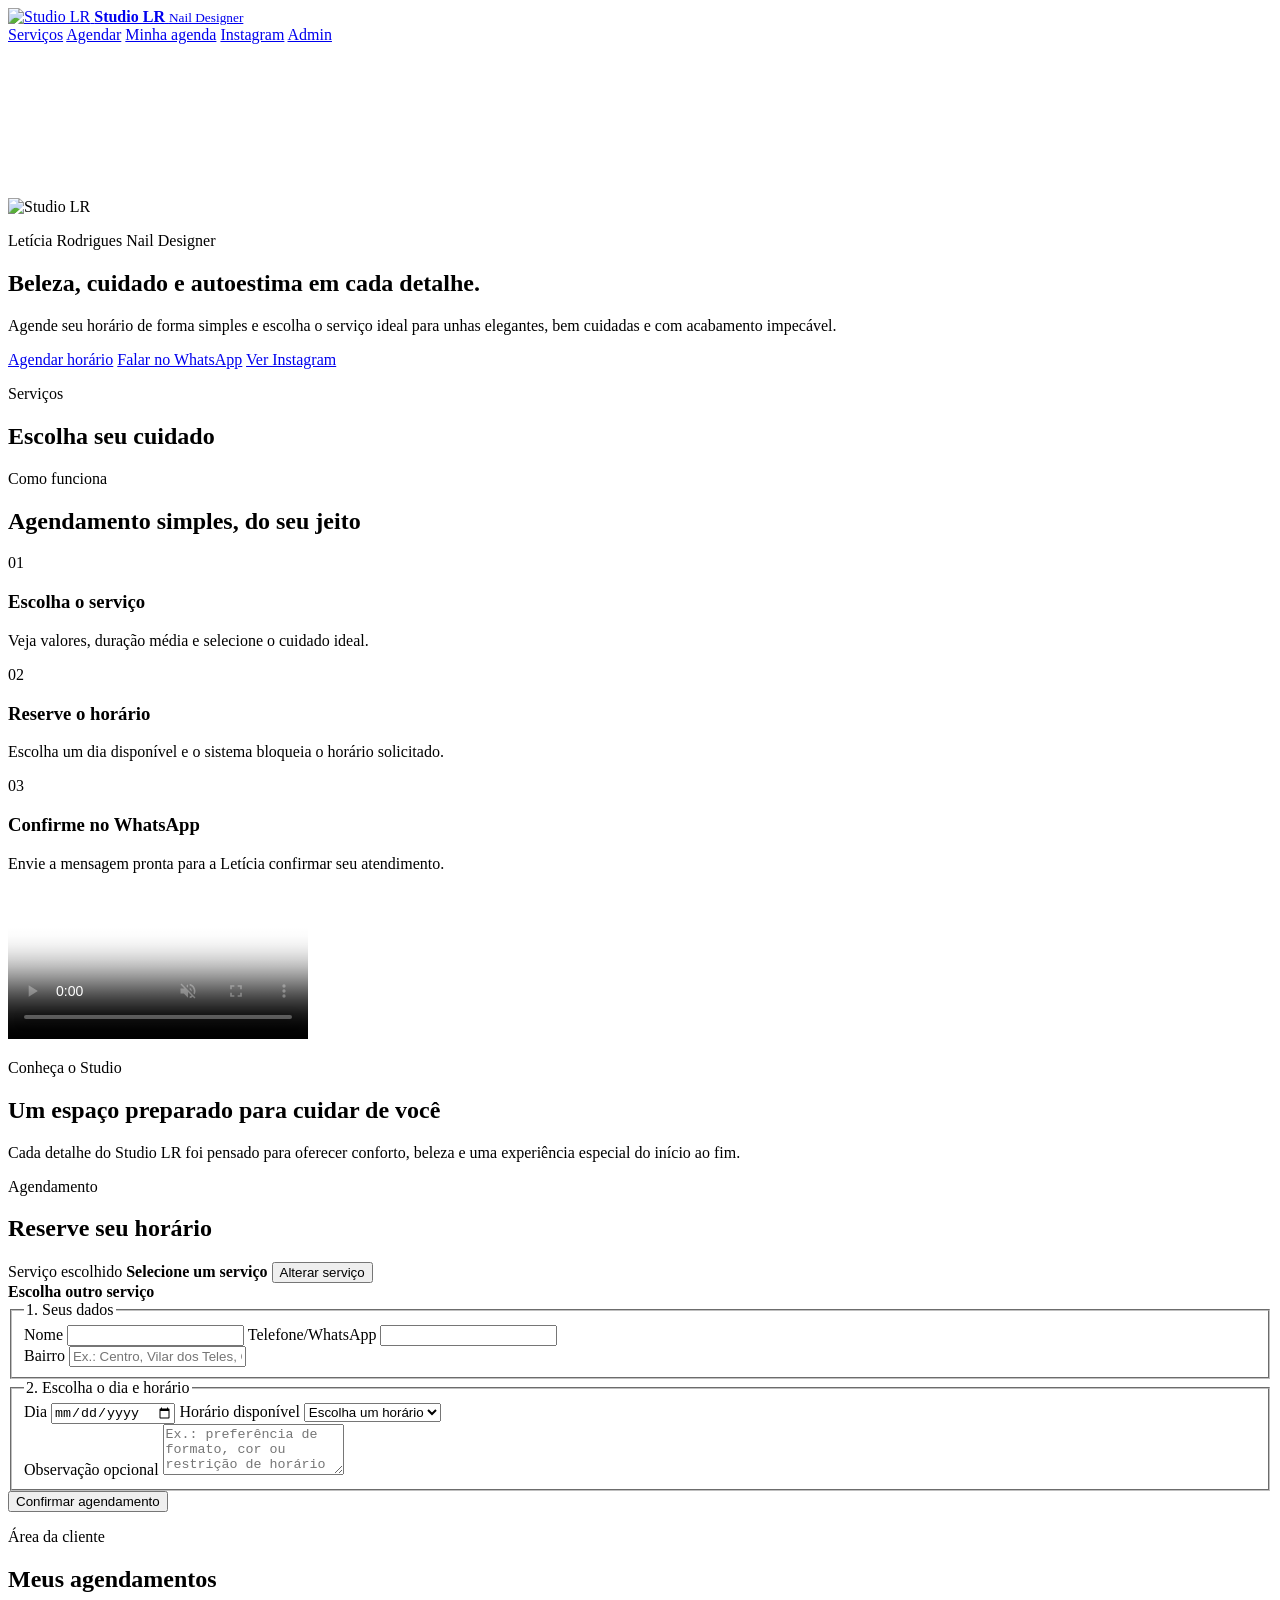
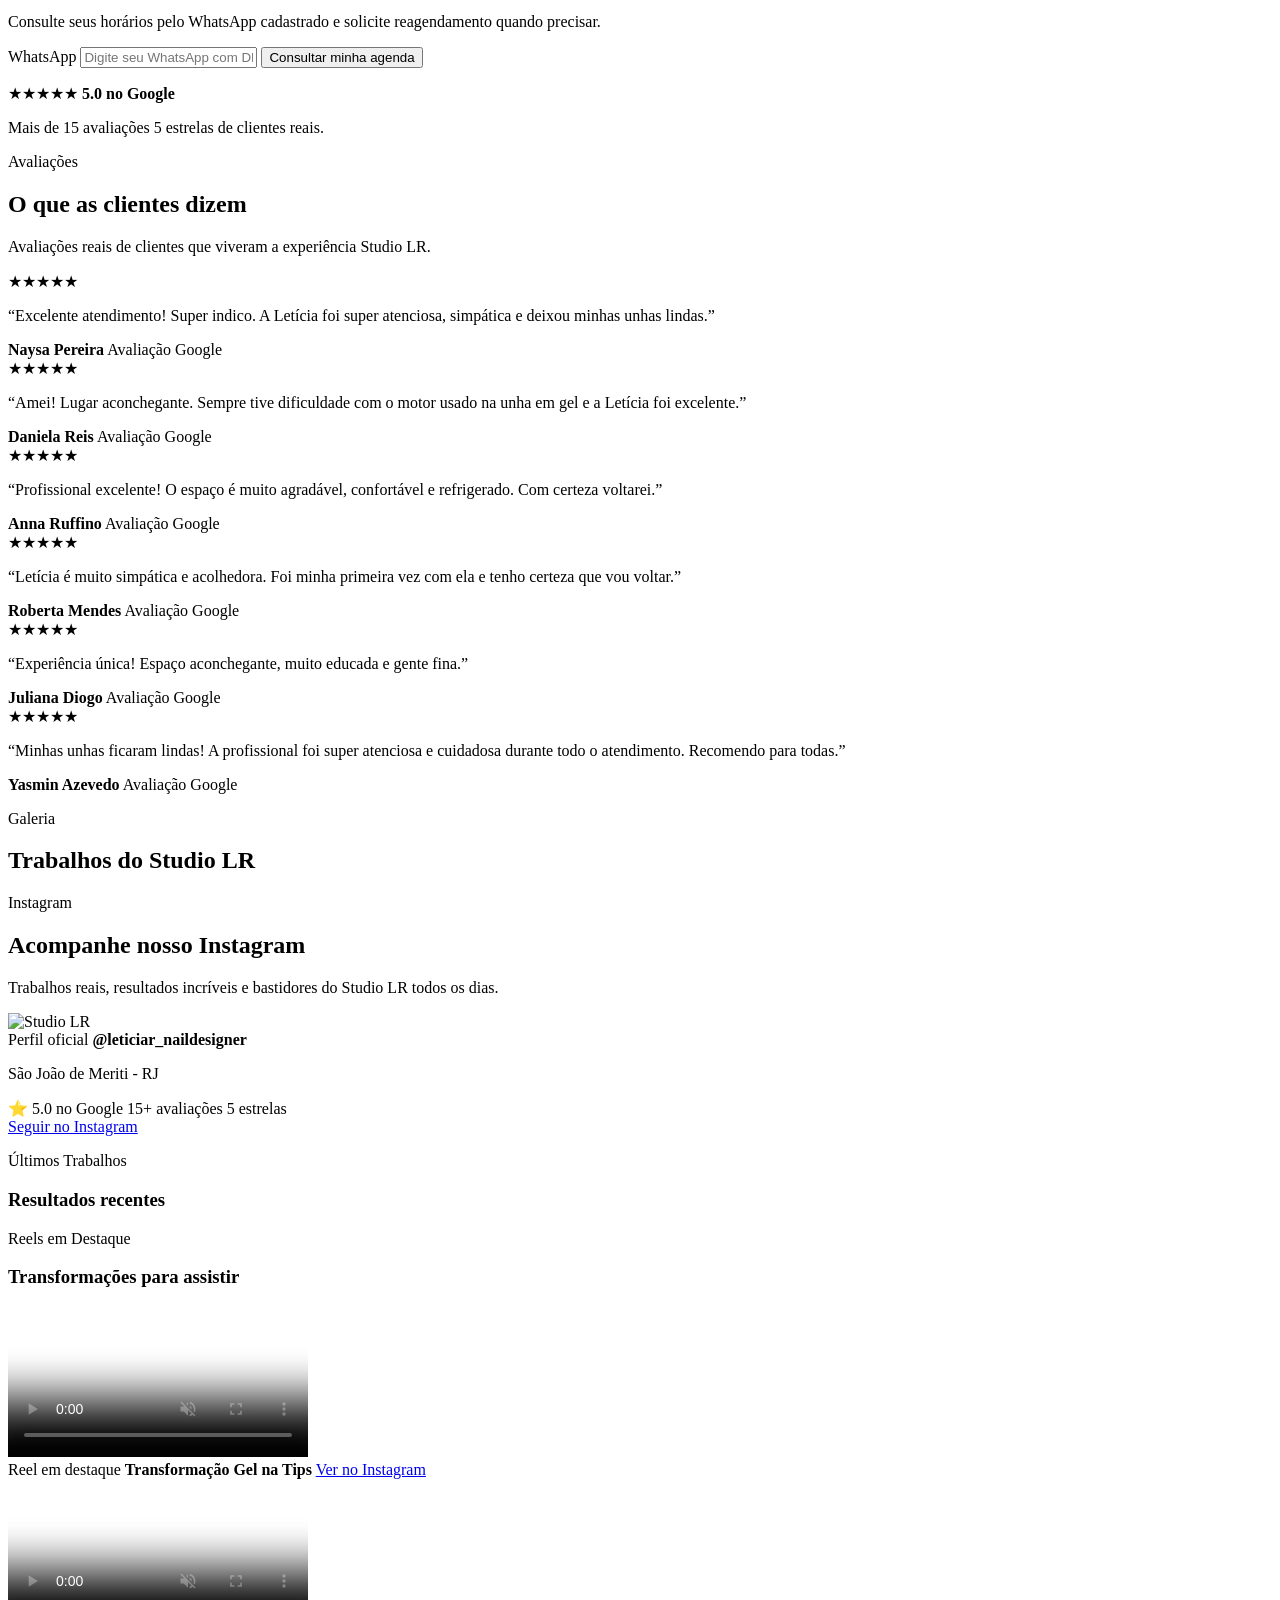
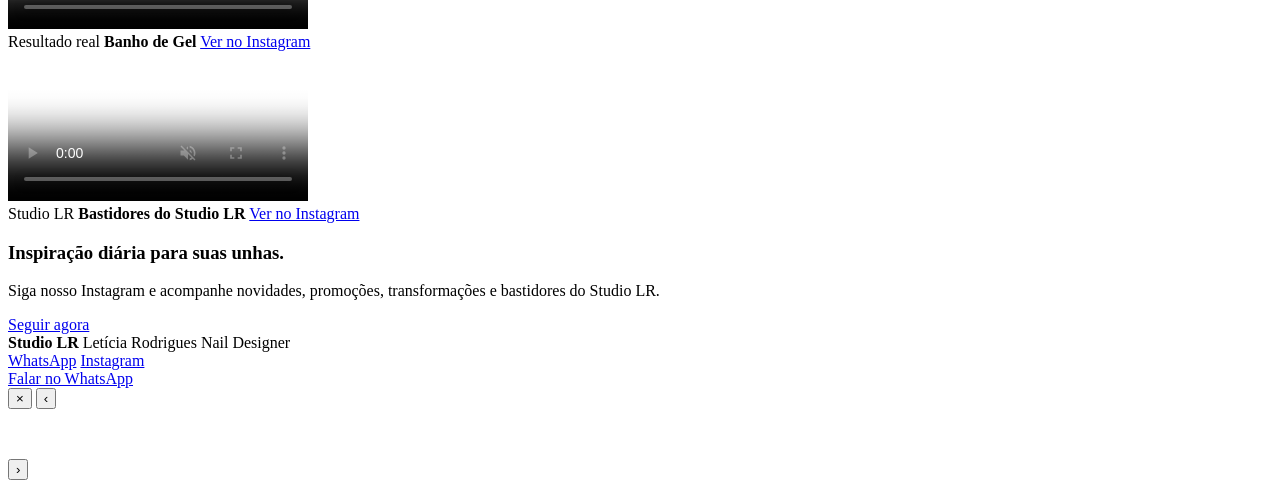
==== public/index.html @ 9d5ed529 "Simplifica fluxo público de agendamento" ====
<!doctype html>
<html lang="pt-BR">
  <head>
    <meta charset="utf-8">
    <meta name="viewport" content="width=device-width, initial-scale=1">
    <title>Letícia Rodrigues Nail Designer | Studio LR</title>
    <meta name="description" content="Agendamento online do Studio LR, com serviços de unhas em gel, manutenção, banho de gel e blindagem.">
    <link rel="icon" href="/assets/favicon.svg" type="image/svg+xml">
    <link rel="stylesheet" href="/styles.css">
  </head>
  <body>
    <header class="site-header">
      <a class="brand" href="#top" aria-label="Studio LR">
        <img class="brand-logo" src="/assets/optimized/logo/logo-oficial.png" alt="Studio LR" decoding="async" fetchpriority="high">
        <span>
          <strong>Studio LR</strong>
          <small>Nail Designer</small>
        </span>
      </a>
      <nav>
        <a href="#servicos">Serviços</a>
        <a href="#agendar">Agendar</a>
        <a href="#minha-agenda">Minha agenda</a>
        <a href="#instagram">Instagram</a>
        <a href="/admin">Admin</a>
      </nav>
    </header>

    <main id="top">
      <section class="hero">
        <video class="hero-video" autoplay muted loop playsinline preload="metadata" poster="/assets/optimized/servicos/gel-tips.jpg" aria-hidden="true">
          <source src="/assets/hero/hero-video.mp4" type="video/mp4">
        </video>
        <div class="hero-overlay" aria-hidden="true"></div>
        <div class="hero-copy">
          <div class="official-logo hero-logo" aria-label="Studio LR">
            <img src="/assets/optimized/logo/logo-oficial.png" alt="Studio LR" decoding="async" fetchpriority="high">
          </div>
          <p class="eyebrow">Letícia Rodrigues Nail Designer</p>
          <h1>Beleza, cuidado e autoestima em cada detalhe.</h1>
          <p class="hero-text">Agende seu horário de forma simples e escolha o serviço ideal para unhas elegantes, bem cuidadas e com acabamento impecável.</p>
          <div class="hero-actions">
            <a class="button primary" href="#agendar">Agendar horário</a>
            <a class="button secondary whatsapp-link" href="#" target="_blank" rel="noreferrer">Falar no WhatsApp</a>
            <a class="button secondary instagram-link" href="https://www.instagram.com/leticiar_naildesigner" target="_blank" rel="noreferrer">Ver Instagram</a>
          </div>
        </div>
      </section>

      <section id="servicos" class="section">
        <div class="section-heading">
          <p class="eyebrow">Serviços</p>
          <h2>Escolha seu cuidado</h2>
        </div>
        <div id="servicesGrid" class="services-grid" aria-live="polite"></div>
      </section>

      <section class="section how-section">
        <div class="section-heading centered">
          <p class="eyebrow">Como funciona</p>
          <h2>Agendamento simples, do seu jeito</h2>
        </div>
        <div class="steps-grid">
          <article class="step-card">
            <span class="line-icon">01</span>
            <h3>Escolha o serviço</h3>
            <p>Veja valores, duração média e selecione o cuidado ideal.</p>
          </article>
          <article class="step-card">
            <span class="line-icon">02</span>
            <h3>Reserve o horário</h3>
            <p>Escolha um dia disponível e o sistema bloqueia o horário solicitado.</p>
          </article>
          <article class="step-card">
            <span class="line-icon">03</span>
            <h3>Confirme no WhatsApp</h3>
            <p>Envie a mensagem pronta para a Letícia confirmar seu atendimento.</p>
          </article>
        </div>
      </section>

      <section class="section studio-section">
        <div class="studio-content">
          <div class="studio-video-frame">
            <video class="studio-video" muted loop playsinline preload="metadata" controls poster="/assets/optimized/servicos/gel-tips.jpg" aria-label="Vídeo do Studio LR" data-lazy-video>
              <source data-src="/assets/videos/video-studio-muted.mp4" type="video/mp4">
            </video>
          </div>
          <div class="studio-copy">
            <p class="eyebrow">Conheça o Studio</p>
            <h2>Um espaço preparado para cuidar de você</h2>
            <p>Cada detalhe do Studio LR foi pensado para oferecer conforto, beleza e uma experiência especial do início ao fim.</p>
          </div>
        </div>
      </section>

      <section id="agendar" class="section scheduler-section">
        <div class="section-heading">
          <p class="eyebrow">Agendamento</p>
          <h2>Reserve seu horário</h2>
        </div>

        <form id="bookingForm" class="scheduler">
          <input id="bookingServiceId" name="service_id" type="hidden" required>
          <div id="selectedServiceSummary" class="selected-service-summary" aria-live="polite">
            <span>Serviço escolhido</span>
            <strong id="selectedServiceName">Selecione um serviço</strong>
            <small id="selectedServiceMeta"></small>
            <button id="changeServiceButton" type="button" aria-expanded="false" aria-controls="serviceQuickPicker">Alterar serviço</button>
          </div>
          <div id="serviceQuickPicker" class="service-quick-picker hidden">
            <strong>Escolha outro serviço</strong>
            <div id="serviceQuickPickerList" class="service-quick-picker-list"></div>
          </div>

          <fieldset id="bookingClientDetails">
            <legend>1. Seus dados</legend>
            <div class="form-row two">
              <label>
                Nome
                <input name="name" autocomplete="name" required>
              </label>
              <label>
                Telefone/WhatsApp
                <input name="phone" inputmode="tel" autocomplete="tel" required>
              </label>
            </div>
            <label>
              Bairro
              <input name="neighborhood" autocomplete="address-level3" placeholder="Ex.: Centro, Vilar dos Teles, Coelho da Rocha" required>
            </label>
          </fieldset>

          <fieldset>
            <legend>2. Escolha o dia e horário</legend>
            <div class="form-row two">
              <label>
                Dia
                <input id="bookingDate" name="date" type="date" required>
              </label>
              <label>
                Horário disponível
                <select id="bookingTime" name="time" required>
                  <option value="">Escolha um horário</option>
                </select>
              </label>
            </div>
            <label>
              Observação opcional
              <textarea name="notes" rows="3" placeholder="Ex.: preferência de formato, cor ou restrição de horário"></textarea>
            </label>
          </fieldset>

          <button class="button primary full" type="submit">Confirmar agendamento</button>
          <p id="bookingMessage" class="form-message" role="status"></p>
        </form>
      </section>

      <section id="minha-agenda" class="section client-section">
        <div class="section-heading">
          <p class="eyebrow">Área da cliente</p>
          <h2>Meus agendamentos</h2>
          <p class="section-subtitle">Consulte seus horários pelo WhatsApp cadastrado e solicite reagendamento quando precisar.</p>
        </div>

        <form id="clientLookupForm" class="scheduler compact">
          <label>
            WhatsApp
            <input name="phone" inputmode="tel" autocomplete="tel" placeholder="Digite seu WhatsApp com DDD" required>
          </label>
          <button class="button secondary full" type="submit">Consultar minha agenda</button>
          <p id="clientLookupMessage" class="form-message" role="status"></p>
        </form>

        <div id="clientAppointments" class="client-appointments" aria-live="polite"></div>
      </section>

      <section class="section reviews-section">
        <div class="section-heading centered">
          <div class="google-rating">
            <span class="stars">★★★★★</span>
            <strong>5.0 no Google</strong>
          </div>
          <p class="rating-note">Mais de 15 avaliações 5 estrelas de clientes reais.</p>
          <p class="eyebrow">Avaliações</p>
          <h2>O que as clientes dizem</h2>
          <p class="section-subtitle">Avaliações reais de clientes que viveram a experiência Studio LR.</p>
        </div>
        <div class="reviews-grid">
          <article class="review-card">
            <div class="stars">★★★★★</div>
            <p>“Excelente atendimento! Super indico. A Letícia foi super atenciosa, simpática e deixou minhas unhas lindas.”</p>
            <div class="review-footer">
              <strong>Naysa Pereira</strong>
              <span>Avaliação Google</span>
            </div>
          </article>
          <article class="review-card">
            <div class="stars">★★★★★</div>
            <p>“Amei! Lugar aconchegante. Sempre tive dificuldade com o motor usado na unha em gel e a Letícia foi excelente.”</p>
            <div class="review-footer">
              <strong>Daniela Reis</strong>
              <span>Avaliação Google</span>
            </div>
          </article>
          <article class="review-card">
            <div class="stars">★★★★★</div>
            <p>“Profissional excelente! O espaço é muito agradável, confortável e refrigerado. Com certeza voltarei.”</p>
            <div class="review-footer">
              <strong>Anna Ruffino</strong>
              <span>Avaliação Google</span>
            </div>
          </article>
          <article class="review-card">
            <div class="stars">★★★★★</div>
            <p>“Letícia é muito simpática e acolhedora. Foi minha primeira vez com ela e tenho certeza que vou voltar.”</p>
            <div class="review-footer">
              <strong>Roberta Mendes</strong>
              <span>Avaliação Google</span>
            </div>
          </article>
          <article class="review-card">
            <div class="stars">★★★★★</div>
            <p>“Experiência única! Espaço aconchegante, muito educada e gente fina.”</p>
            <div class="review-footer">
              <strong>Juliana Diogo</strong>
              <span>Avaliação Google</span>
            </div>
          </article>
          <article class="review-card">
            <div class="stars">★★★★★</div>
            <p>“Minhas unhas ficaram lindas! A profissional foi super atenciosa e cuidadosa durante todo o atendimento. Recomendo para todas.”</p>
            <div class="review-footer">
              <strong>Yasmin Azevedo</strong>
              <span>Avaliação Google</span>
            </div>
          </article>
        </div>
      </section>

      <section class="section works-section">
        <div class="section-heading centered">
          <p class="eyebrow">Galeria</p>
          <h2>Trabalhos do Studio LR</h2>
        </div>
        <div id="workGallery" class="work-gallery" aria-label="Galeria de trabalhos do Studio LR"></div>
      </section>

      <section id="instagram" class="section instagram-section">
        <div class="instagram-heading">
          <p class="eyebrow">Instagram</p>
          <h2>Acompanhe nosso Instagram</h2>
          <p>Trabalhos reais, resultados incríveis e bastidores do Studio LR todos os dias.</p>
        </div>

        <div class="instagram-profile-card">
          <div class="instagram-profile-main">
            <img src="/assets/optimized/logo/logo-oficial.png" alt="Studio LR" loading="lazy" decoding="async">
            <div>
              <span>Perfil oficial</span>
              <strong>@leticiar_naildesigner</strong>
              <p>São João de Meriti - RJ</p>
            </div>
          </div>
          <div class="instagram-profile-stats" aria-label="Resumo do perfil">
            <span>⭐ 5.0 no Google</span>
            <span>15+ avaliações 5 estrelas</span>
          </div>
          <a class="button primary instagram-link" href="https://www.instagram.com/leticiar_naildesigner" target="_blank" rel="noreferrer">Seguir no Instagram</a>
        </div>

        <div class="instagram-block">
          <div class="mini-heading">
            <p class="eyebrow">Últimos Trabalhos</p>
            <h3>Resultados recentes</h3>
          </div>
          <div id="instagramGallery" class="instagram-work-grid" aria-label="Últimos trabalhos do Studio LR"></div>
        </div>

        <div class="instagram-block">
          <div class="mini-heading">
            <p class="eyebrow">Reels em Destaque</p>
            <h3>Transformações para assistir</h3>
          </div>
          <div class="reels-grid">
            <article class="reel-card video-reel-card">
              <video muted loop playsinline preload="none" controls poster="/assets/optimized/galeria/thumbs/galeria-01.jpg" data-lazy-video aria-label="Transformação Gel na Tips">
                <source data-src="/assets/final1.mp4" type="video/mp4">
              </video>
              <div class="reel-card-caption">
                <span>Reel em destaque</span>
                <strong>Transformação Gel na Tips</strong>
                <a class="instagram-link" href="https://www.instagram.com/leticiar_naildesigner" target="_blank" rel="noreferrer">Ver no Instagram</a>
              </div>
            </article>
            <article class="reel-card video-reel-card">
              <video muted loop playsinline preload="none" controls poster="/assets/optimized/galeria/thumbs/galeria-05.jpg" data-lazy-video aria-label="Banho de Gel">
                <source data-src="/assets/final2.mp4" type="video/mp4">
              </video>
              <div class="reel-card-caption">
                <span>Resultado real</span>
                <strong>Banho de Gel</strong>
                <a class="instagram-link" href="https://www.instagram.com/leticiar_naildesigner" target="_blank" rel="noreferrer">Ver no Instagram</a>
              </div>
            </article>
            <article class="reel-card video-reel-card">
              <video muted loop playsinline preload="none" controls poster="/assets/optimized/galeria/thumbs/galeria-10.jpg" data-lazy-video aria-label="Bastidores do Studio LR">
                <source data-src="/assets/final3.mp4" type="video/mp4">
              </video>
              <div class="reel-card-caption">
                <span>Studio LR</span>
                <strong>Bastidores do Studio LR</strong>
                <a class="instagram-link" href="https://www.instagram.com/leticiar_naildesigner" target="_blank" rel="noreferrer">Ver no Instagram</a>
              </div>
            </article>
          </div>
        </div>

        <div class="instagram-cta">
          <h3>Inspiração diária para suas unhas.</h3>
          <p>Siga nosso Instagram e acompanhe novidades, promoções, transformações e bastidores do Studio LR.</p>
          <a class="button primary instagram-link" href="https://www.instagram.com/leticiar_naildesigner" target="_blank" rel="noreferrer">Seguir agora</a>
        </div>
      </section>
    </main>

    <footer class="site-footer">
      <div>
        <strong>Studio LR</strong>
        <span>Letícia Rodrigues Nail Designer</span>
      </div>
      <nav aria-label="Canais oficiais">
        <a class="whatsapp-link" href="#" target="_blank" rel="noreferrer">WhatsApp</a>
        <a class="instagram-link" href="https://www.instagram.com/leticiar_naildesigner" target="_blank" rel="noreferrer">Instagram</a>
      </nav>
    </footer>

    <a id="floatingWhatsapp" class="floating-whatsapp" href="#" target="_blank" rel="noreferrer">Falar no WhatsApp</a>

    <div id="lightbox" class="lightbox hidden" aria-hidden="true" role="dialog" aria-label="Foto ampliada da galeria">
      <button class="lightbox-button close" type="button" data-lightbox-close aria-label="Fechar">×</button>
      <button class="lightbox-button previous" type="button" data-lightbox-prev aria-label="Foto anterior">‹</button>
      <figure class="lightbox-figure">
        <img id="lightboxImage" alt="">
        <figcaption id="lightboxCaption"></figcaption>
      </figure>
      <button class="lightbox-button next" type="button" data-lightbox-next aria-label="Próxima foto">›</button>
    </div>

    <script src="/app.js?v=perf-1"></script>
  </body>
</html>
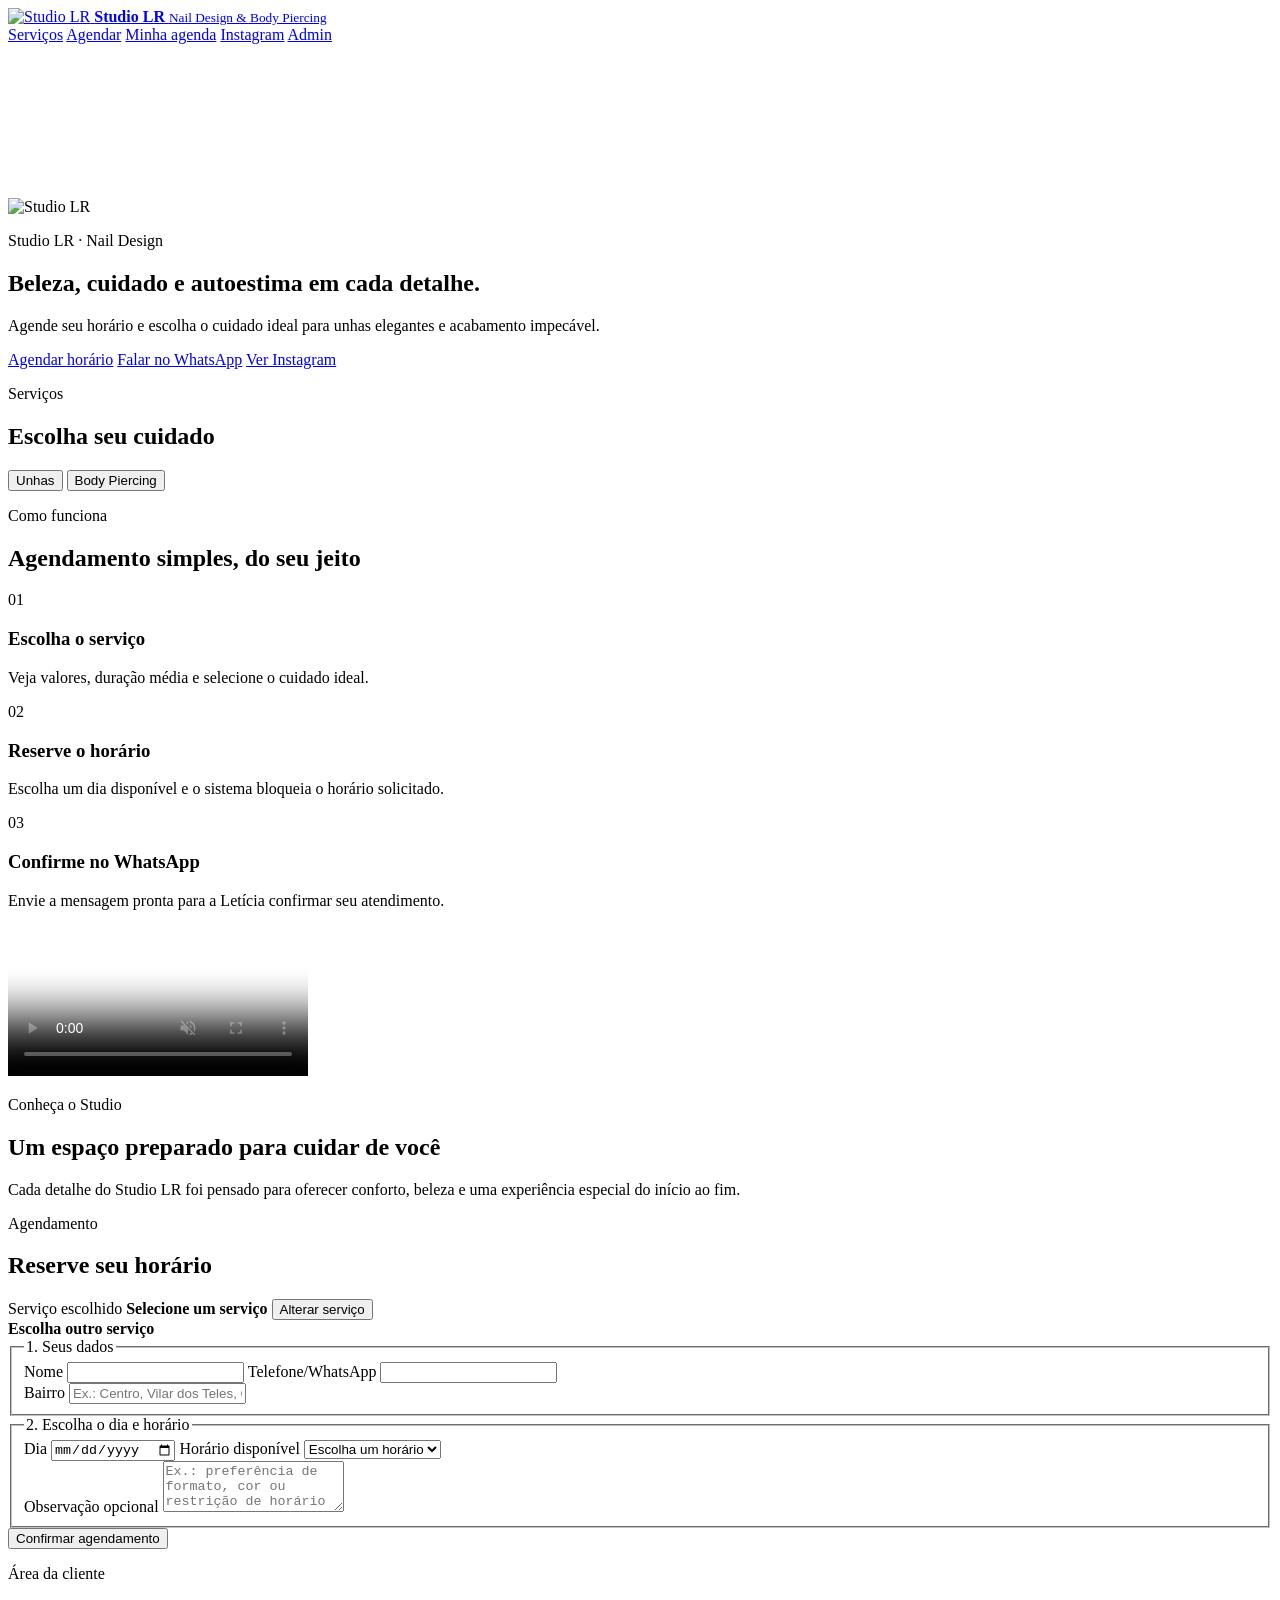
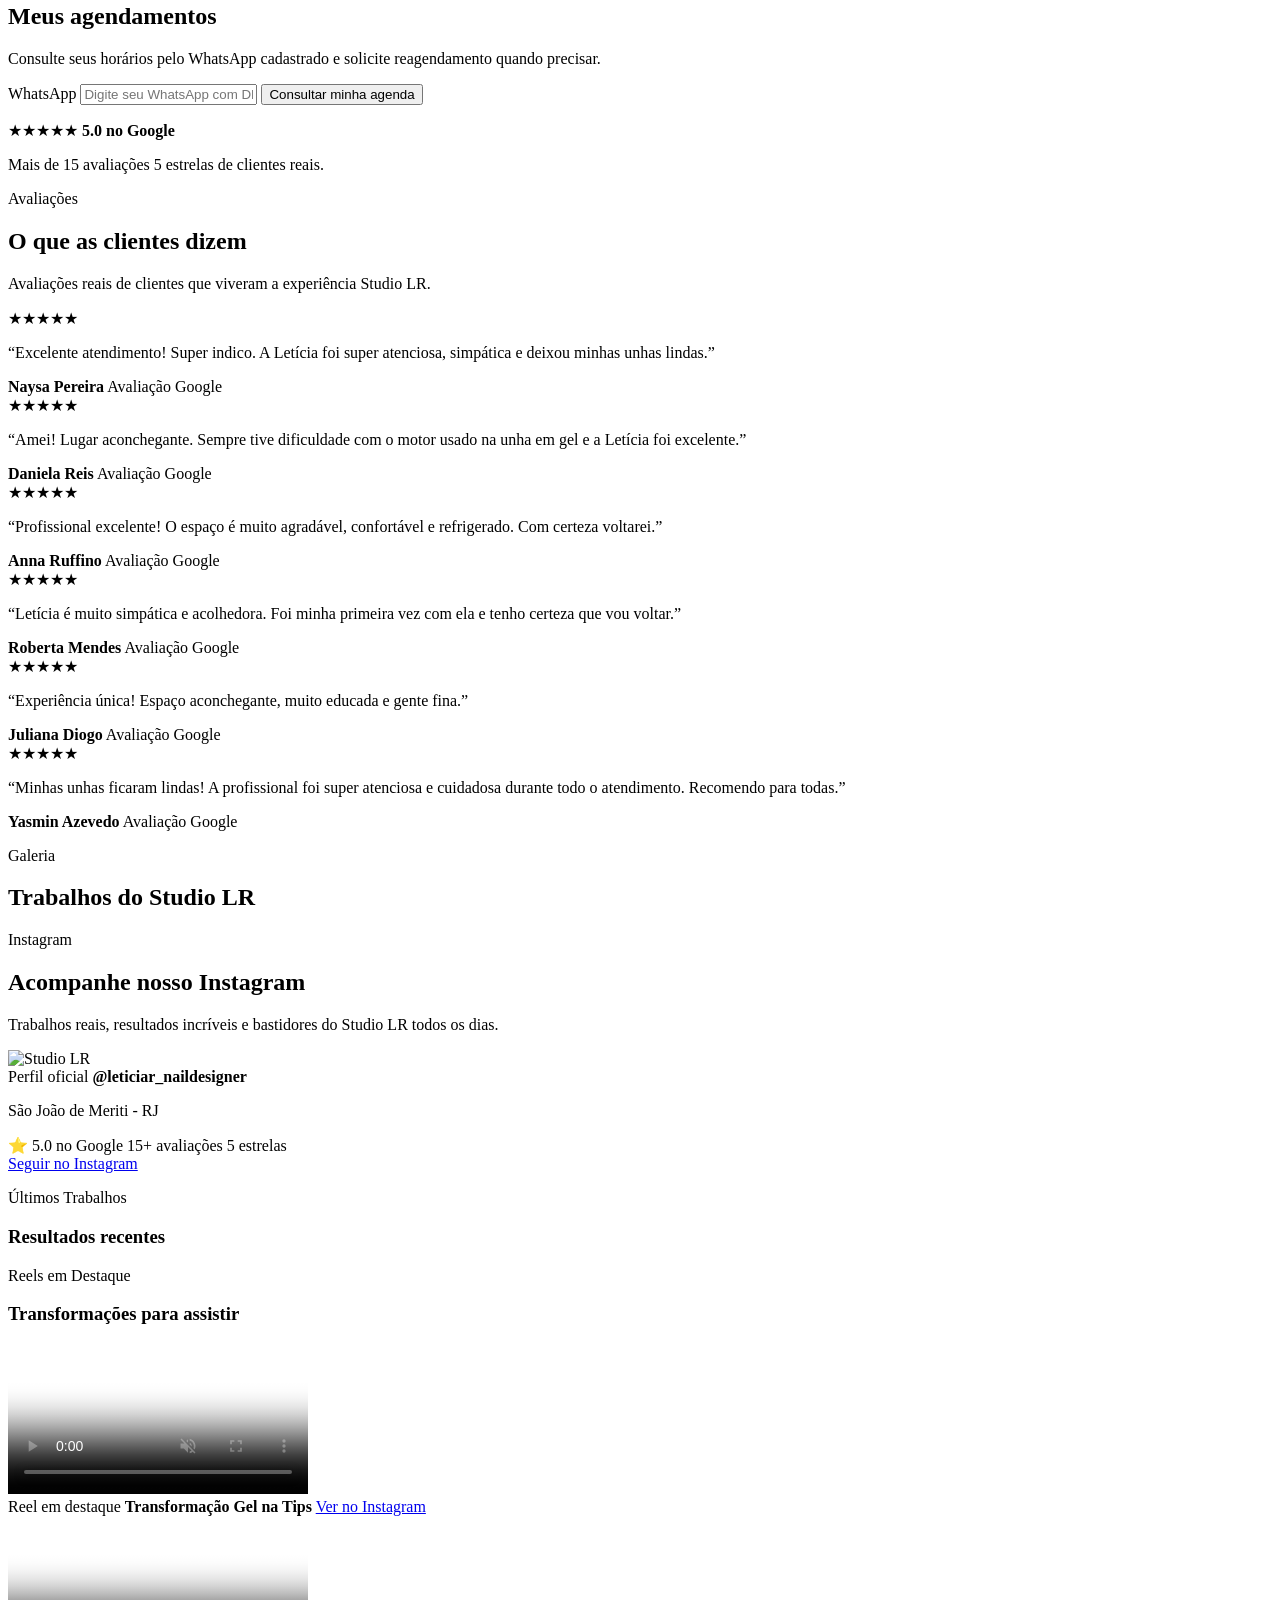
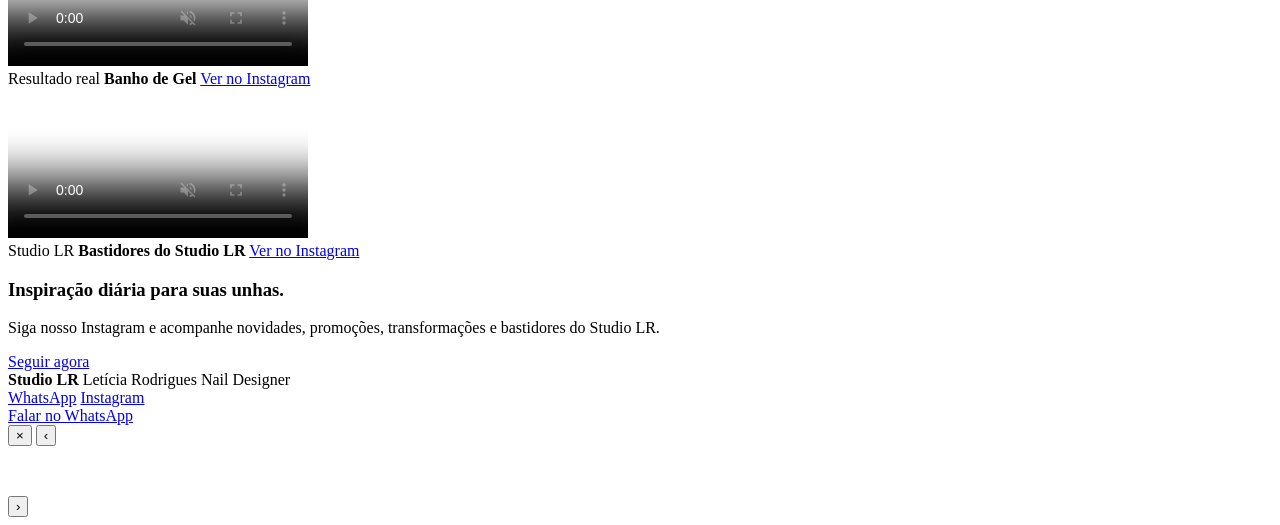
==== commit 66beca46: "Apresenta Nail Design e Body Piercing" ====
--- a/public/index.html
+++ b/public/index.html
@@ -3,8 +3,8 @@
   <head>
     <meta charset="utf-8">
     <meta name="viewport" content="width=device-width, initial-scale=1">
-    <title>Letícia Rodrigues Nail Designer | Studio LR</title>
-    <meta name="description" content="Agendamento online do Studio LR, com serviços de unhas em gel, manutenção, banho de gel e blindagem.">
+    <title>Studio LR | Nail Design & Body Piercing</title>
+    <meta name="description" content="Agendamento online do Studio LR para Nail Design e Body Piercing, com atendimento personalizado e avaliação de anatomia.">
     <link rel="icon" href="/assets/favicon.svg" type="image/svg+xml">
     <link rel="stylesheet" href="/styles.css">
   </head>
@@ -14,7 +14,7 @@
         <img class="brand-logo" src="/assets/optimized/logo/logo-oficial.png" alt="Studio LR" decoding="async" fetchpriority="high">
         <span>
           <strong>Studio LR</strong>
-          <small>Nail Designer</small>
+          <small>Nail Design & Body Piercing</small>
         </span>
       </a>
       <nav>
@@ -36,9 +36,9 @@
           <div class="official-logo hero-logo" aria-label="Studio LR">
             <img src="/assets/optimized/logo/logo-oficial.png" alt="Studio LR" decoding="async" fetchpriority="high">
           </div>
-          <p class="eyebrow">Letícia Rodrigues Nail Designer</p>
-          <h1>Beleza, cuidado e autoestima em cada detalhe.</h1>
-          <p class="hero-text">Agende seu horário de forma simples e escolha o serviço ideal para unhas elegantes, bem cuidadas e com acabamento impecável.</p>
+          <p id="heroEyebrow" class="eyebrow">Studio LR · Nail Design</p>
+          <h1 id="heroTitle">Beleza, cuidado e autoestima em cada detalhe.</h1>
+          <p id="heroText" class="hero-text">Agende seu horário e escolha o cuidado ideal para unhas elegantes e acabamento impecável.</p>
           <div class="hero-actions">
             <a class="button primary" href="#agendar">Agendar horário</a>
             <a class="button secondary whatsapp-link" href="#" target="_blank" rel="noreferrer">Falar no WhatsApp</a>
@@ -49,10 +49,29 @@
 
       <section id="servicos" class="section">
         <div class="section-heading">
-          <p class="eyebrow">Serviços</p>
-          <h2>Escolha seu cuidado</h2>
+          <div>
+            <p class="eyebrow">Serviços</p>
+            <h2 id="servicesTitle">Escolha seu cuidado</h2>
+          </div>
+          <div class="service-segment-switch" aria-label="Escolha a área de atendimento">
+            <button class="active" type="button" data-service-segment="nails">Unhas</button>
+            <button type="button" data-service-segment="piercing">Body Piercing</button>
+          </div>
         </div>
         <div id="servicesGrid" class="services-grid" aria-live="polite"></div>
+      </section>
+
+      <section class="section piercing-guidance" data-segment-section="piercing" hidden>
+        <div class="section-heading centered">
+          <p class="eyebrow">Perfuração responsável</p>
+          <h2>A anatomia vem antes da escolha</h2>
+          <p class="section-subtitle">Algumas perfurações não são indicadas para todas as pessoas. A posição, a joia inicial e a disponibilidade do procedimento são confirmadas em avaliação.</p>
+        </div>
+        <div class="steps-grid">
+          <article class="step-card"><span class="line-icon">01</span><h3>Avaliação</h3><p>Análise da anatomia, do posicionamento e da joia adequada antes do procedimento.</p></article>
+          <article class="step-card"><span class="line-icon">02</span><h3>Procedimento</h3><p>Atendimento individual com materiais apropriados e orientação clara.</p></article>
+          <article class="step-card"><span class="line-icon">03</span><h3>Pós-atendimento</h3><p>Cuidados explicados de forma simples e acompanhamento em caso de dúvidas.</p></article>
+        </div>
       </section>
 
       <section class="section how-section">
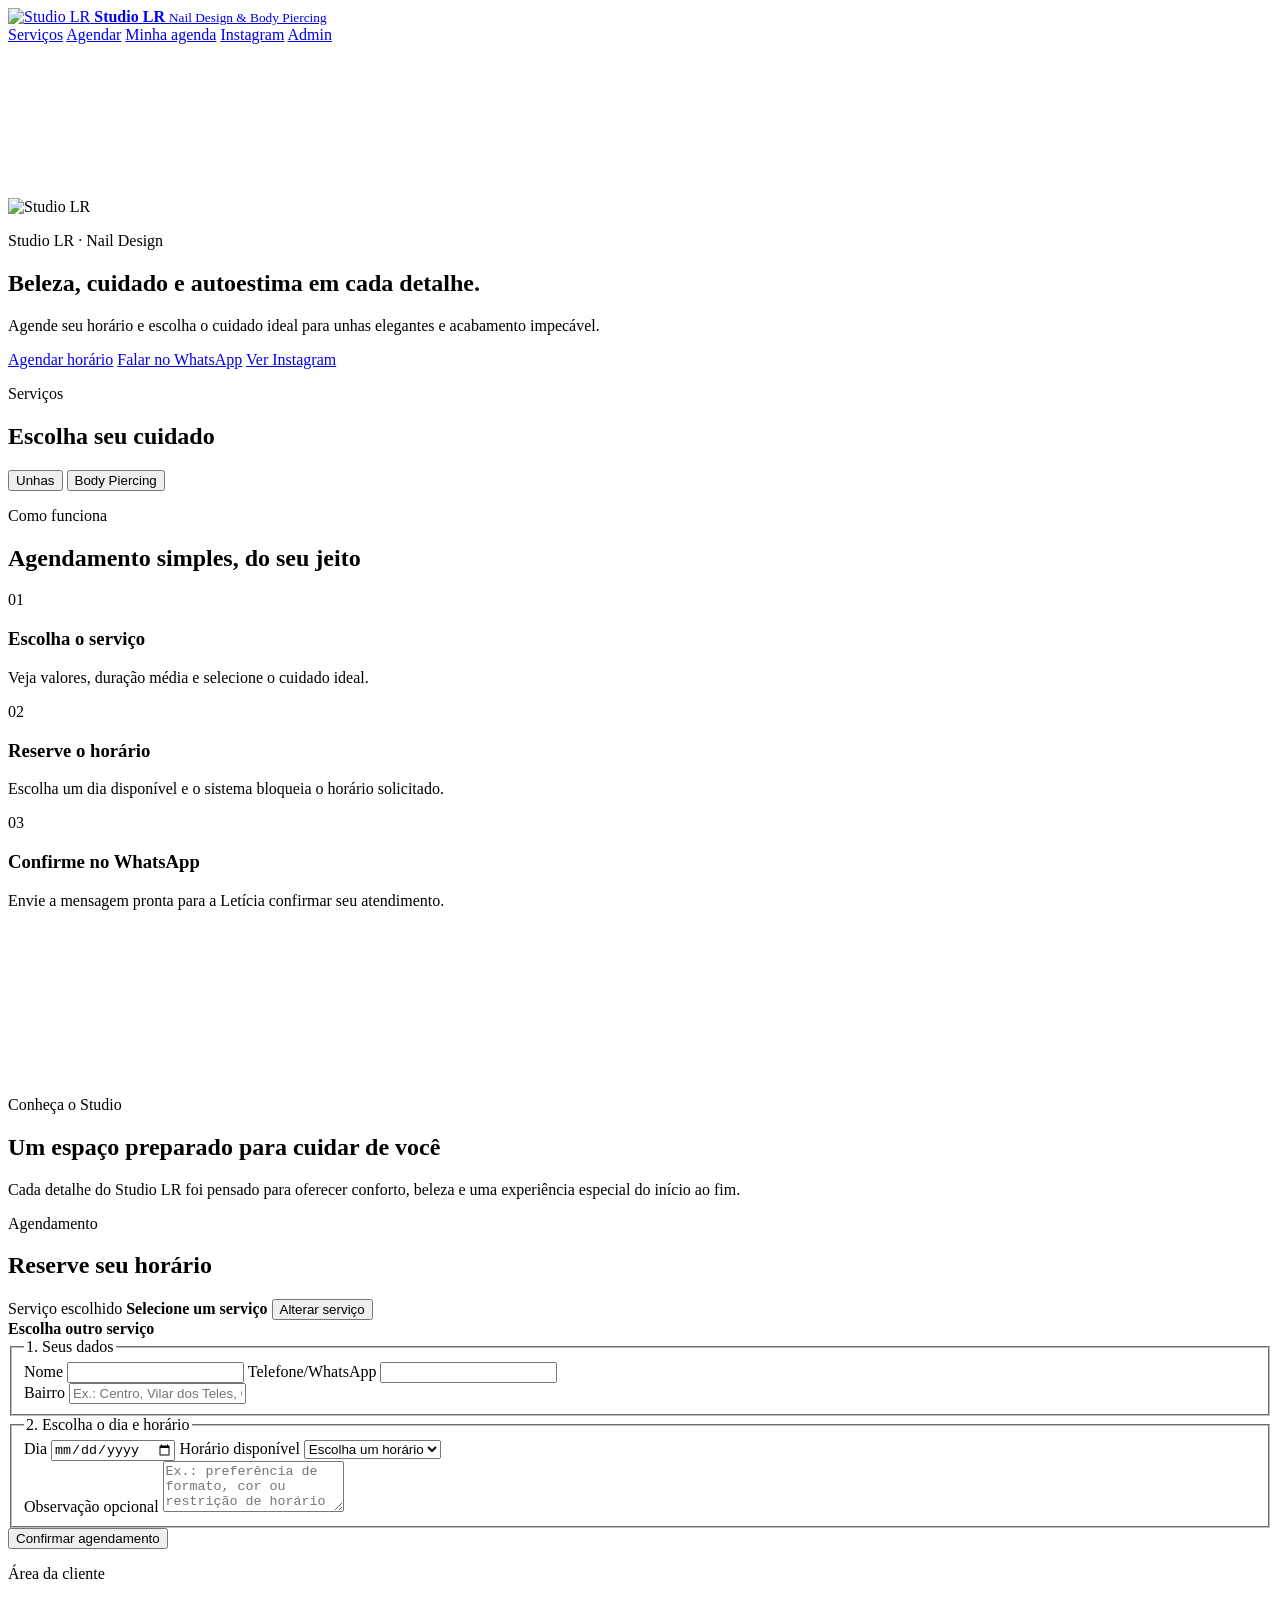
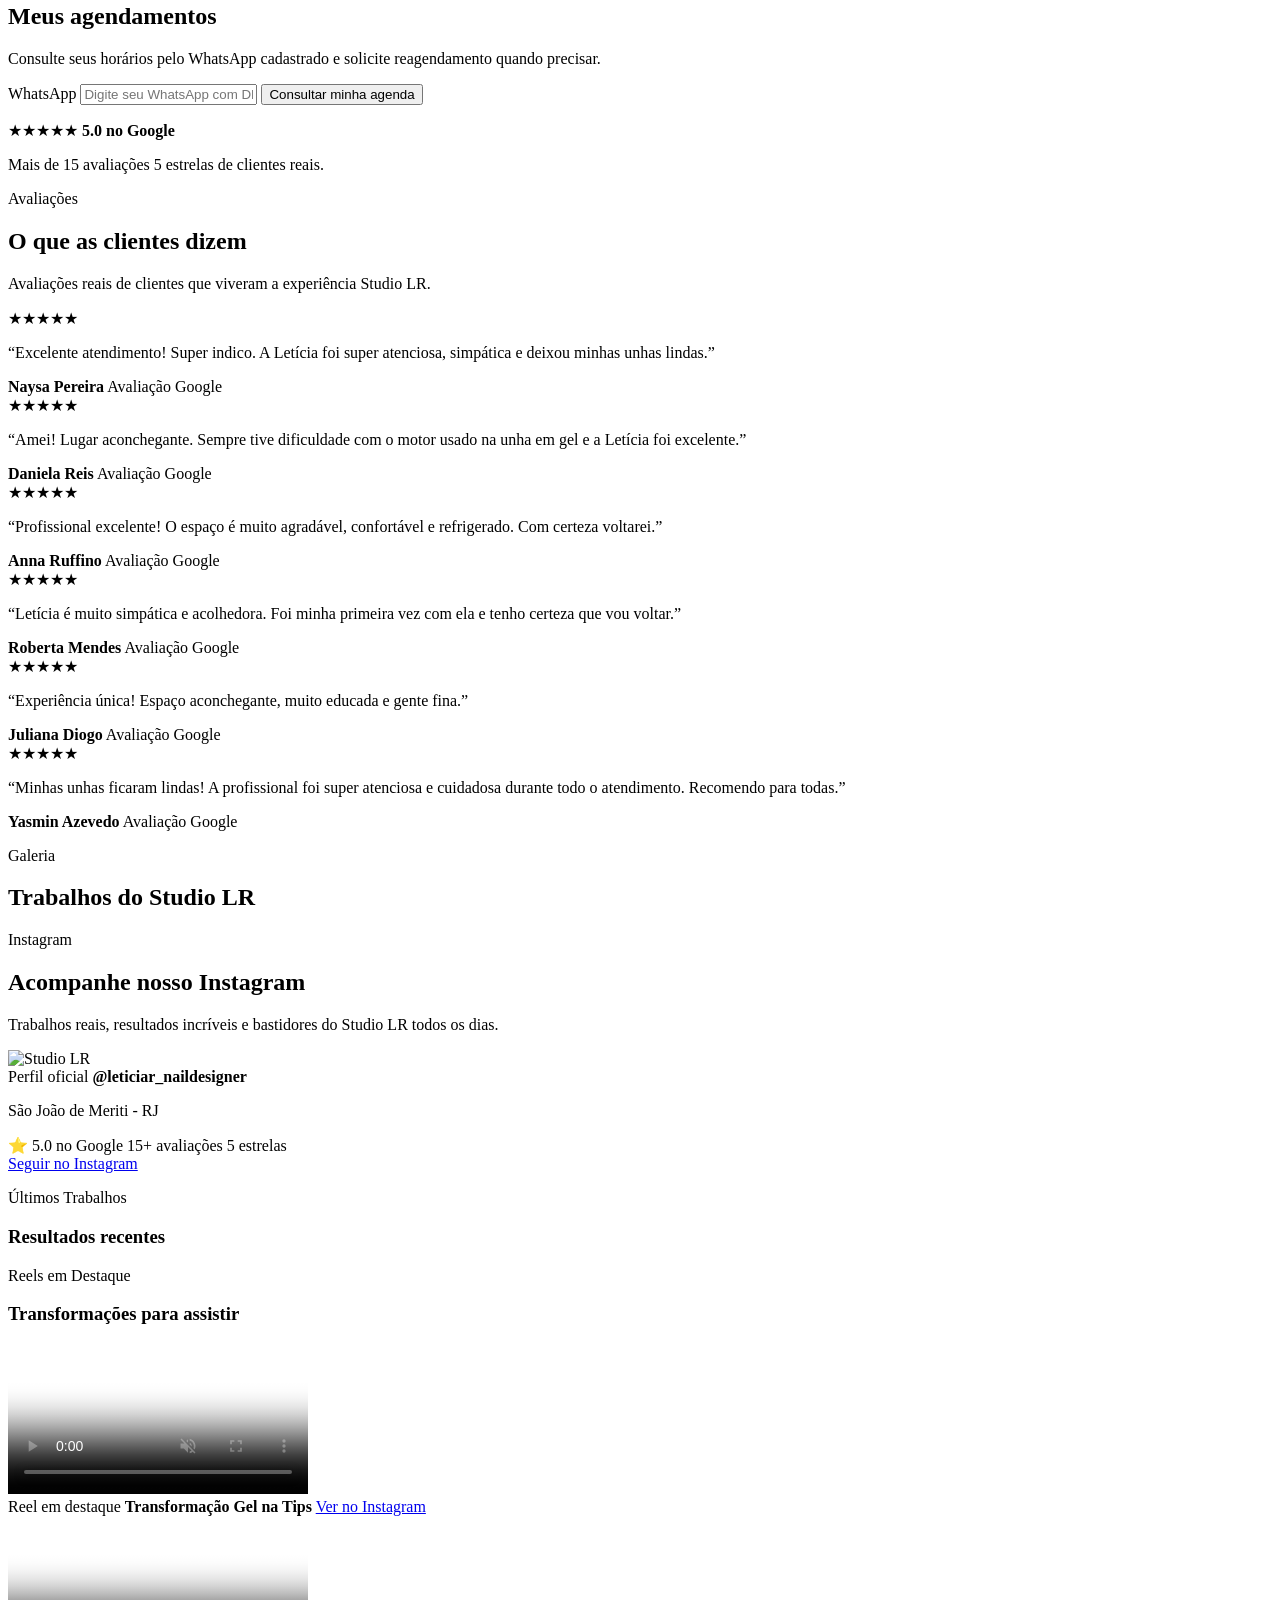
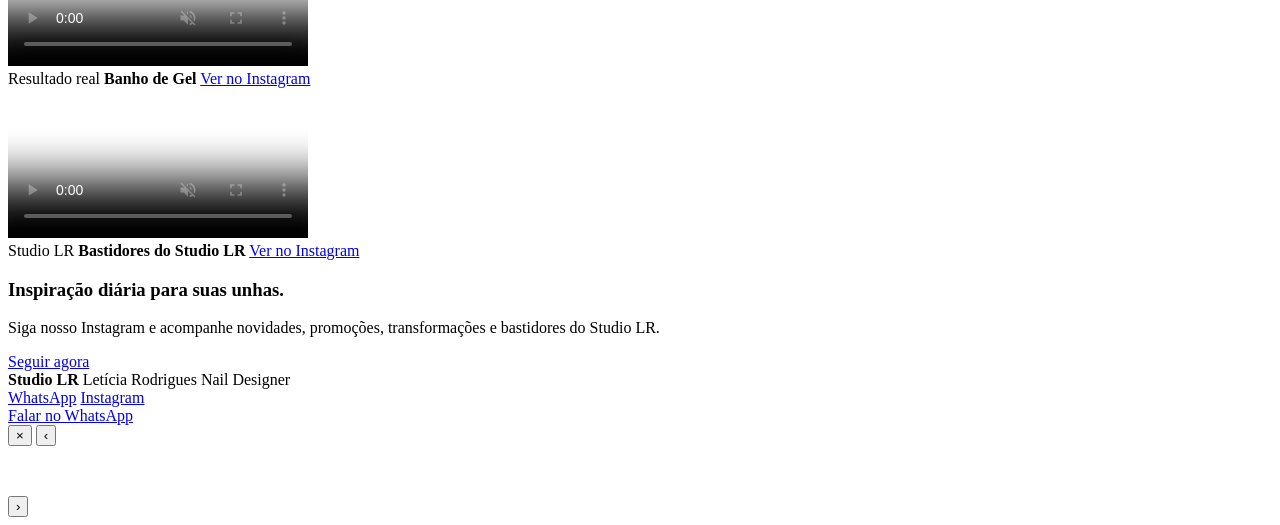
==== commit d16d8d7f: "Transforma vídeo do Studio em loop automático" ====
--- a/public/index.html
+++ b/public/index.html
@@ -101,7 +101,7 @@
       <section class="section studio-section">
         <div class="studio-content">
           <div class="studio-video-frame">
-            <video class="studio-video" muted loop playsinline preload="metadata" controls poster="/assets/optimized/servicos/gel-tips.jpg" aria-label="Vídeo do Studio LR" data-lazy-video>
+            <video class="studio-video" autoplay muted loop playsinline preload="none" poster="/assets/optimized/servicos/gel-tips.jpg" aria-label="Vídeo ambiente do Studio LR" data-lazy-video data-autoplay-video>
               <source data-src="/assets/videos/video-studio-muted.mp4" type="video/mp4">
             </video>
           </div>
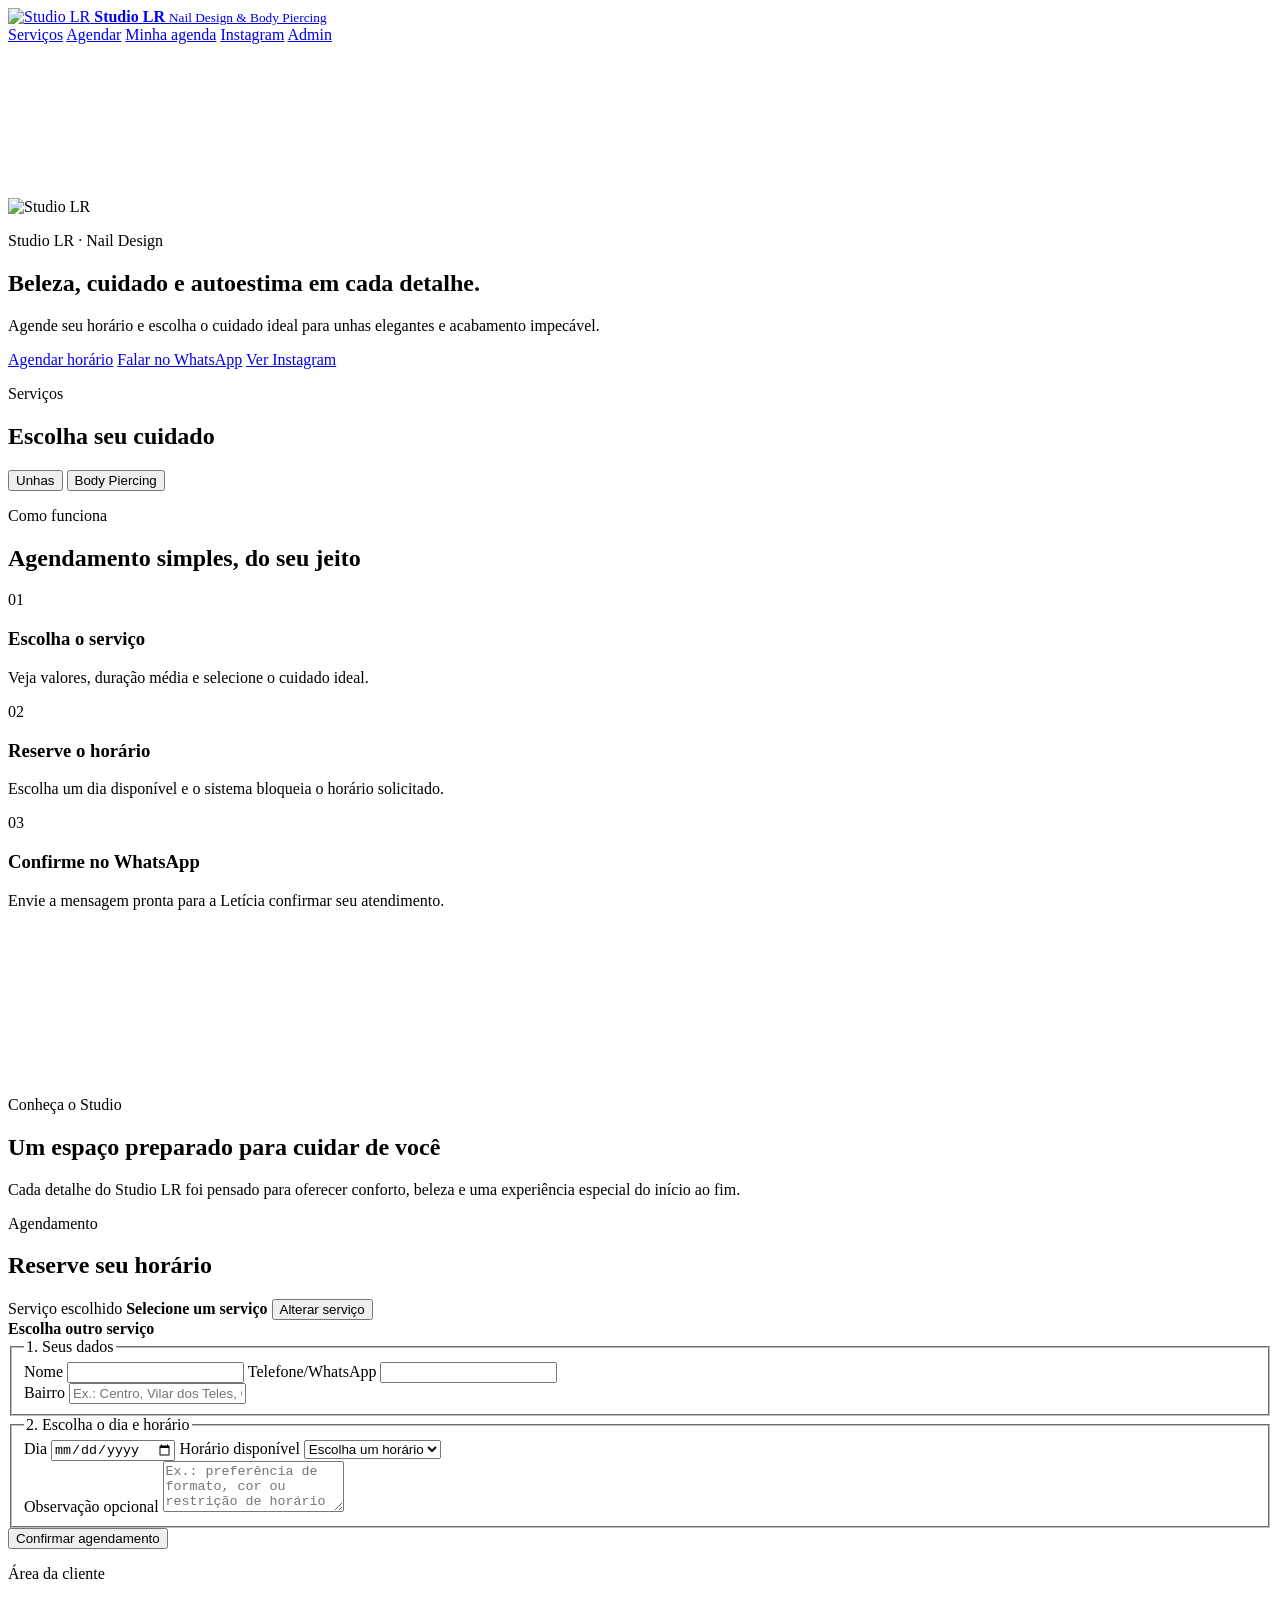
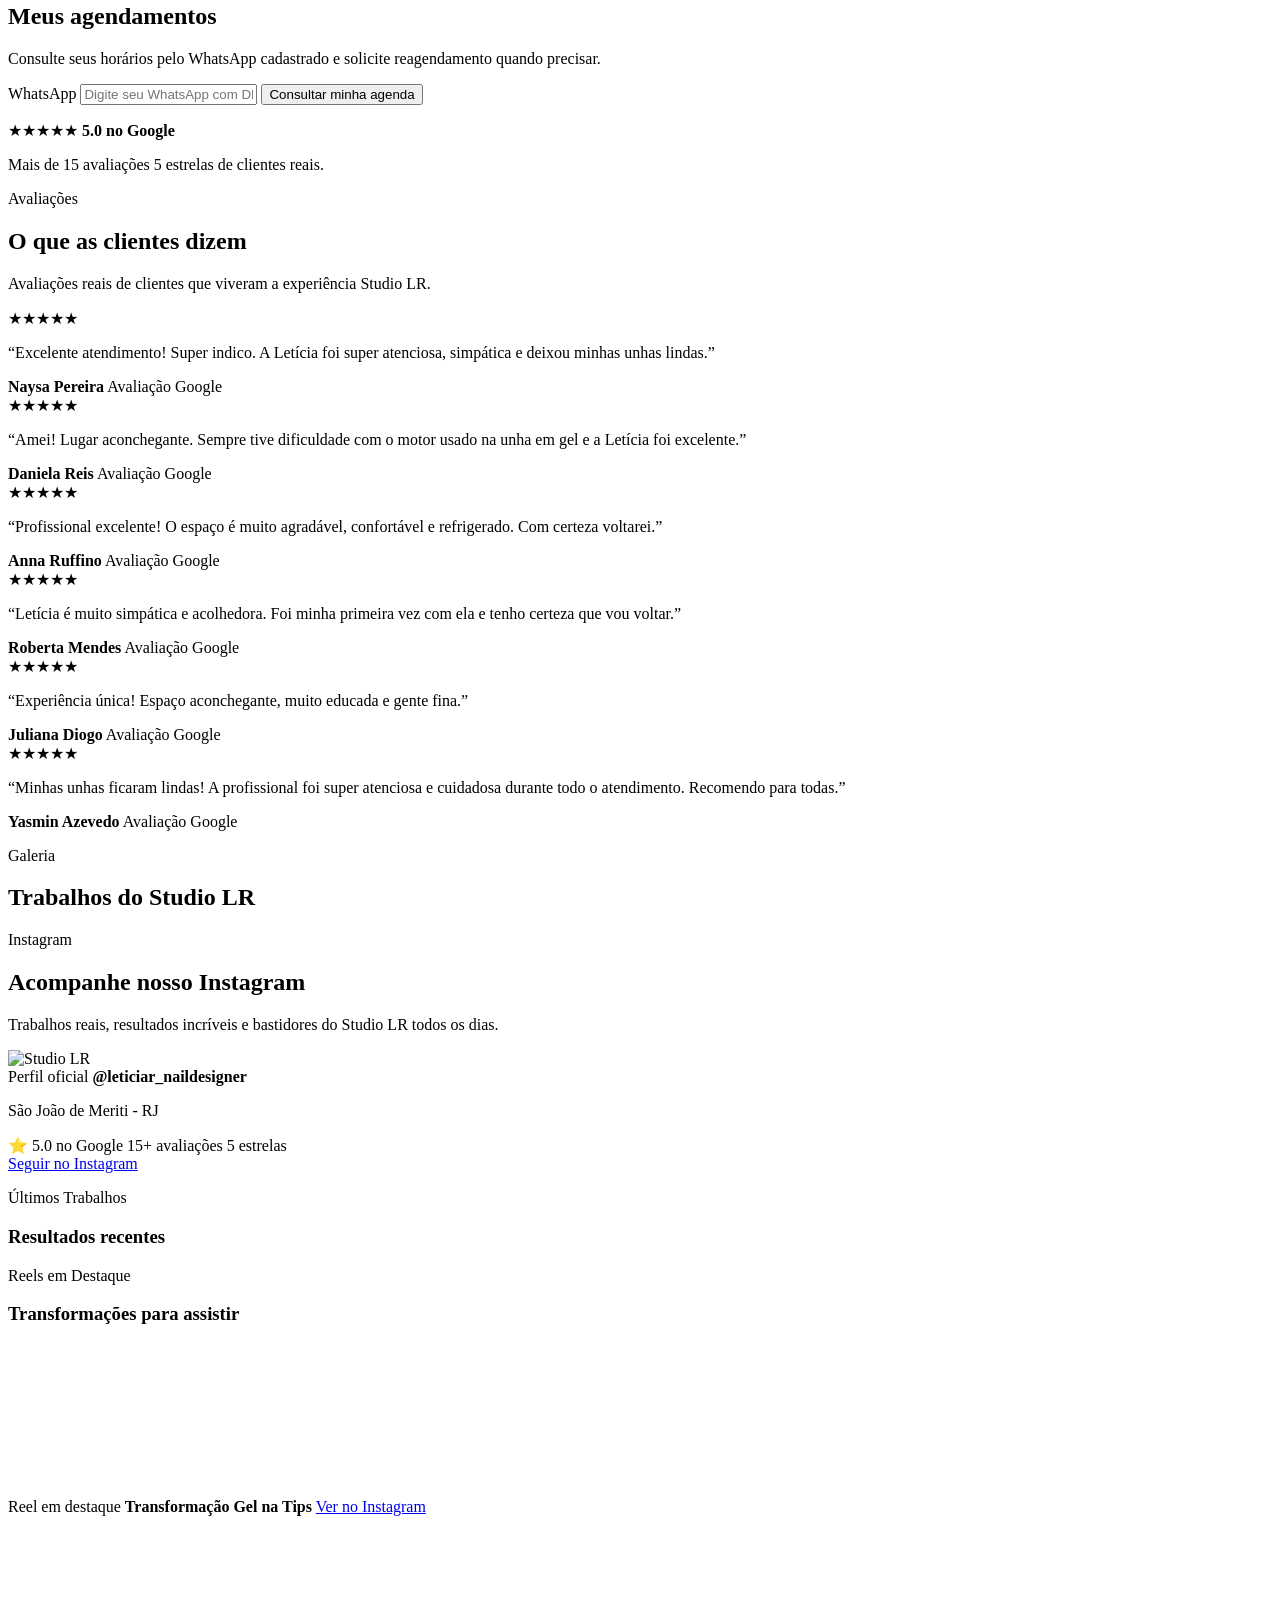
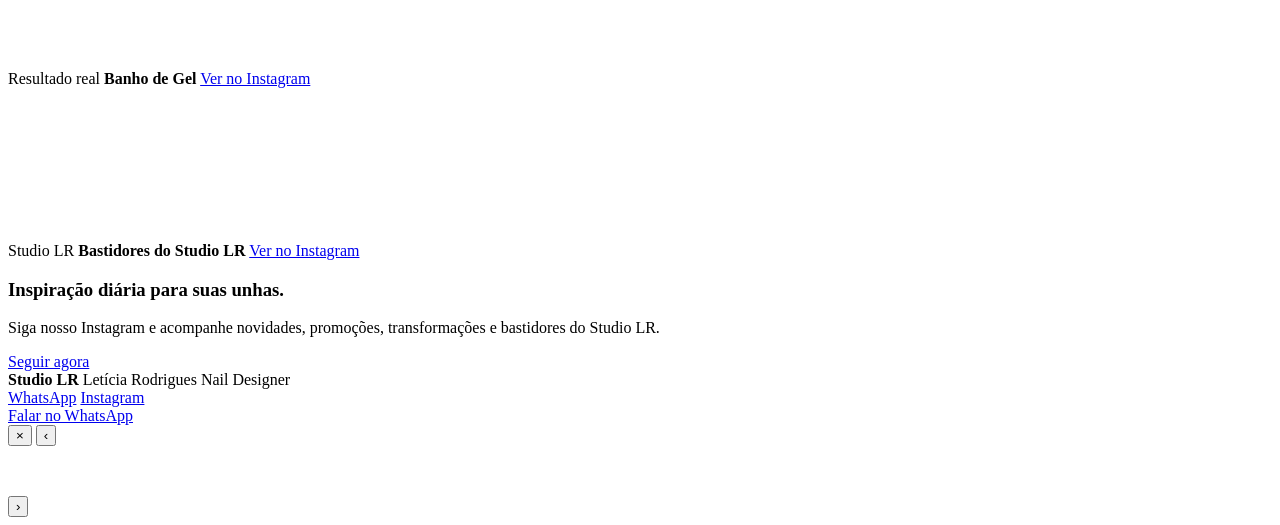
==== commit aa7d89ba: "Deixa todos os vídeos mudos e automáticos" ====
--- a/public/index.html
+++ b/public/index.html
@@ -303,7 +303,7 @@
           </div>
           <div class="reels-grid">
             <article class="reel-card video-reel-card">
-              <video muted loop playsinline preload="none" controls poster="/assets/optimized/galeria/thumbs/galeria-01.jpg" data-lazy-video aria-label="Transformação Gel na Tips">
+              <video autoplay muted loop playsinline preload="none" poster="/assets/optimized/galeria/thumbs/galeria-01.jpg" data-lazy-video data-autoplay-video aria-label="Transformação Gel na Tips">
                 <source data-src="/assets/final1.mp4" type="video/mp4">
               </video>
               <div class="reel-card-caption">
@@ -313,7 +313,7 @@
               </div>
             </article>
             <article class="reel-card video-reel-card">
-              <video muted loop playsinline preload="none" controls poster="/assets/optimized/galeria/thumbs/galeria-05.jpg" data-lazy-video aria-label="Banho de Gel">
+              <video autoplay muted loop playsinline preload="none" poster="/assets/optimized/galeria/thumbs/galeria-05.jpg" data-lazy-video data-autoplay-video aria-label="Banho de Gel">
                 <source data-src="/assets/final2.mp4" type="video/mp4">
               </video>
               <div class="reel-card-caption">
@@ -323,7 +323,7 @@
               </div>
             </article>
             <article class="reel-card video-reel-card">
-              <video muted loop playsinline preload="none" controls poster="/assets/optimized/galeria/thumbs/galeria-10.jpg" data-lazy-video aria-label="Bastidores do Studio LR">
+              <video autoplay muted loop playsinline preload="none" poster="/assets/optimized/galeria/thumbs/galeria-10.jpg" data-lazy-video data-autoplay-video aria-label="Bastidores do Studio LR">
                 <source data-src="/assets/final3.mp4" type="video/mp4">
               </video>
               <div class="reel-card-caption">
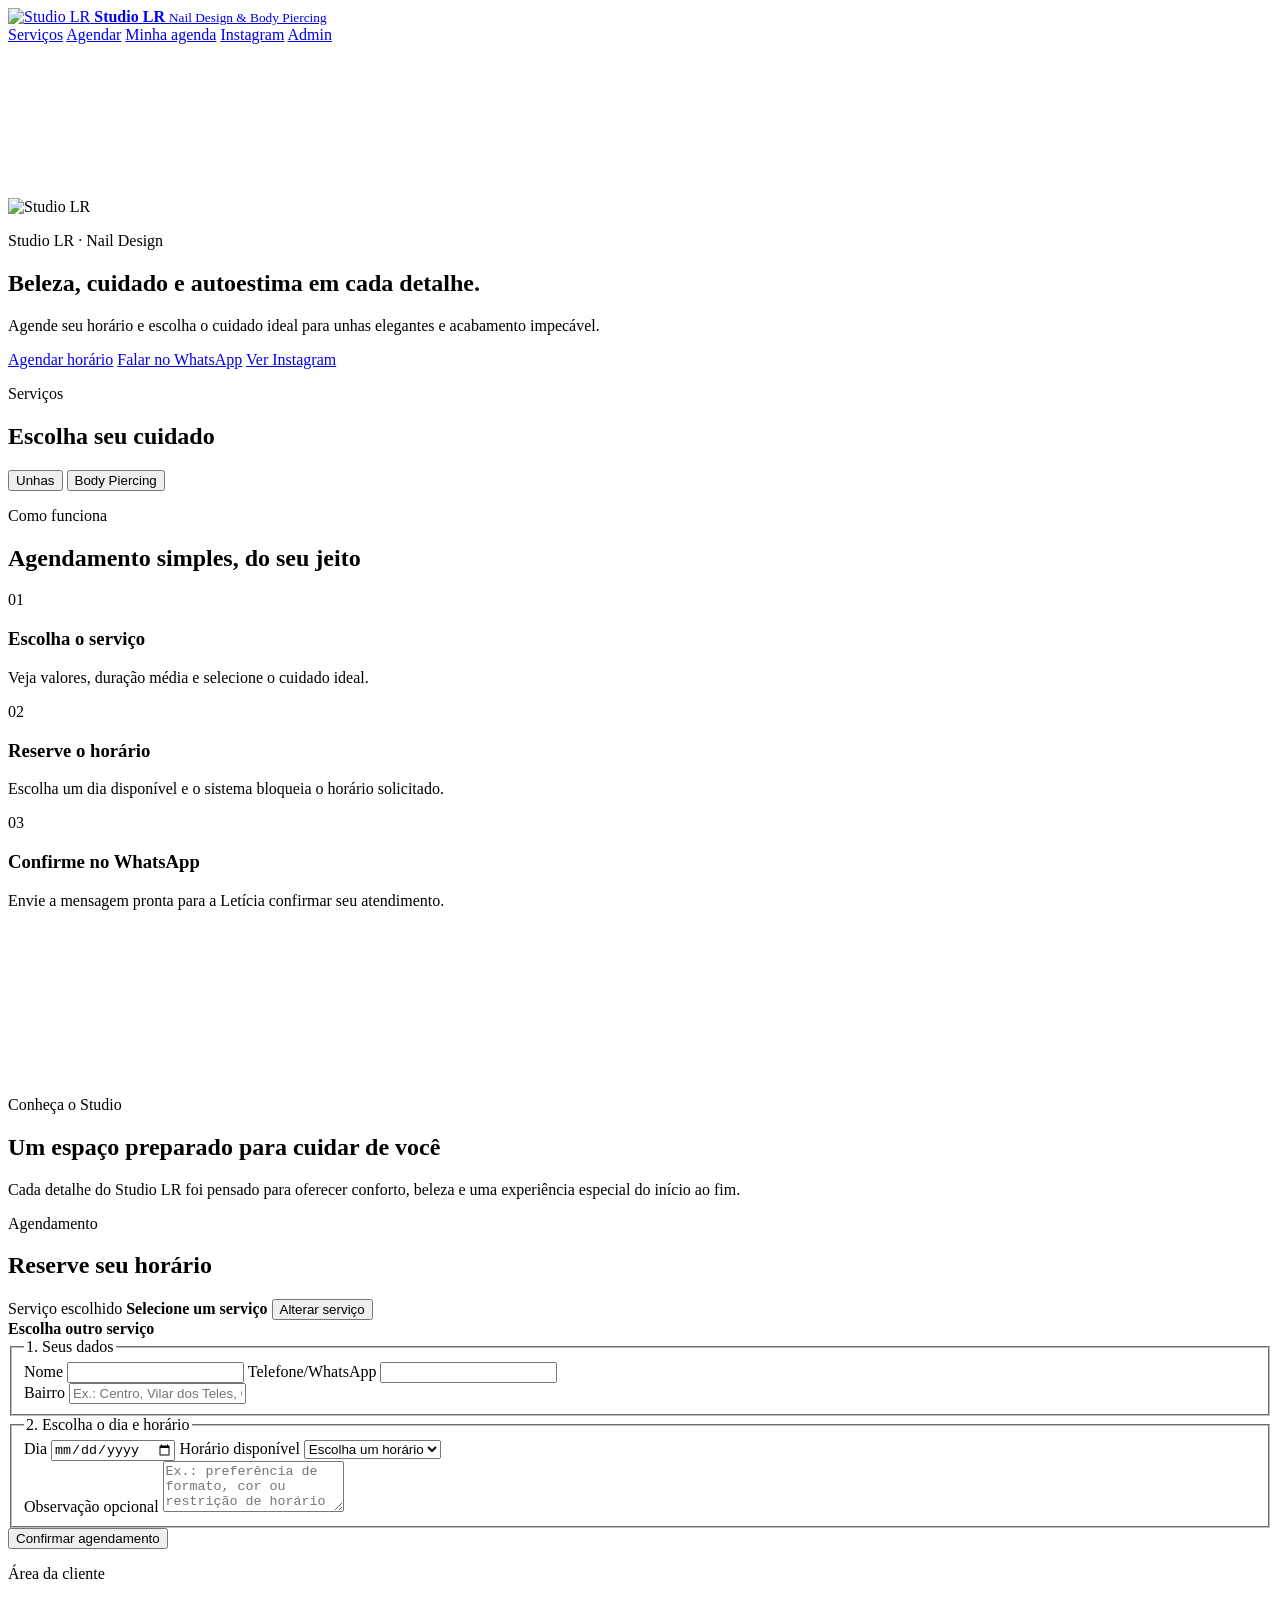
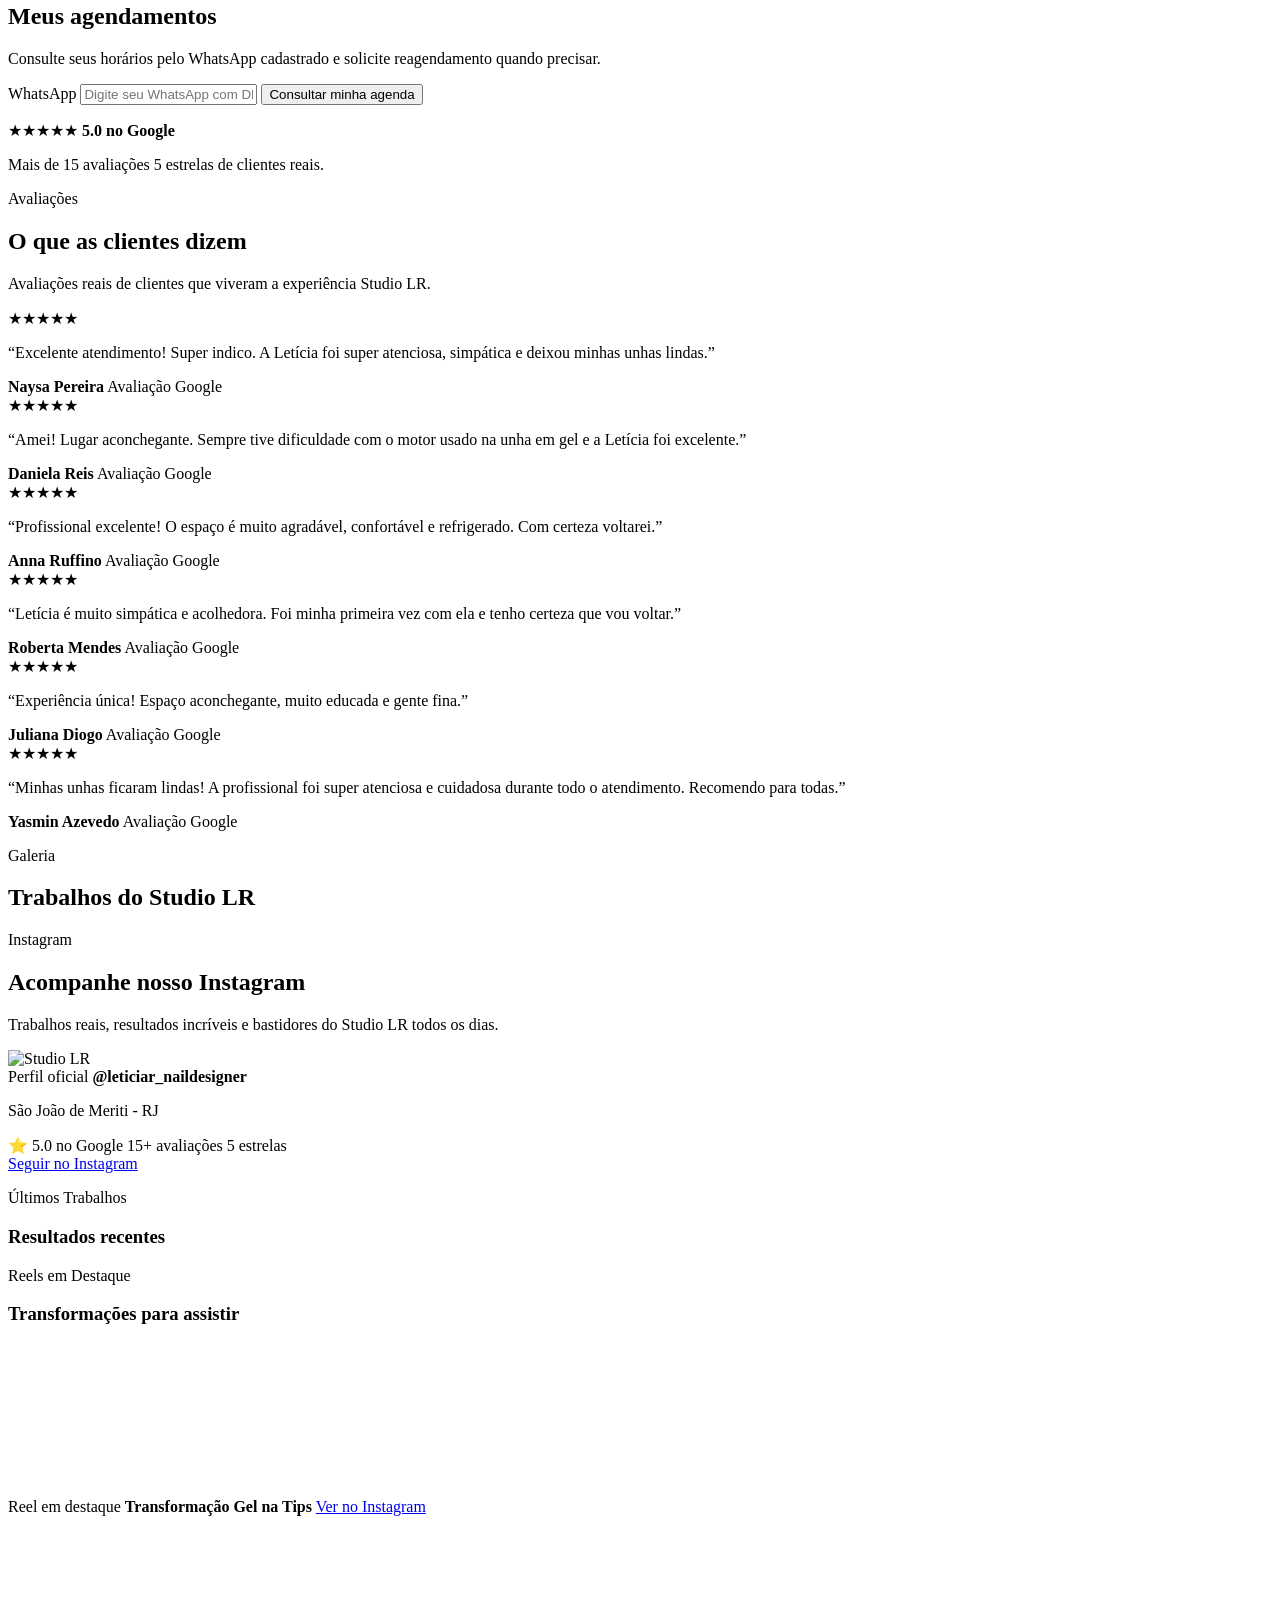
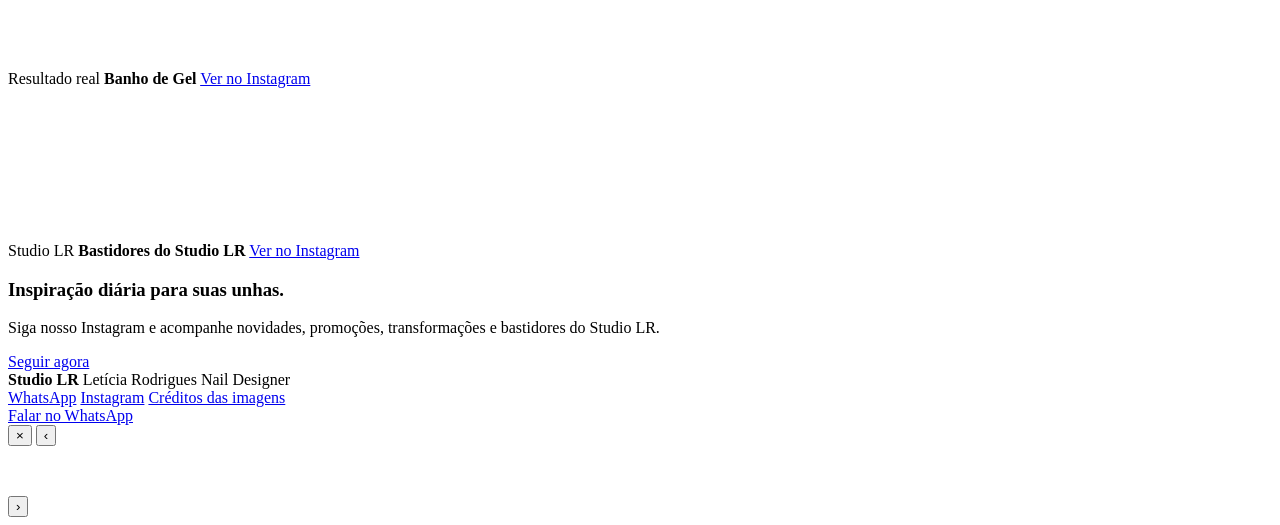
==== commit 28aa6628: "Adiciona créditos das imagens provisórias" ====
--- a/public/index.html
+++ b/public/index.html
@@ -57,6 +57,10 @@
             <button class="active" type="button" data-service-segment="nails">Unhas</button>
             <button type="button" data-service-segment="piercing">Body Piercing</button>
           </div>
+        </div>
+        <div class="piercing-price-note" data-segment-section="piercing" hidden>
+          <strong>Perfurações a partir de R$ 50</strong>
+          <span>Joia básica de aço cirúrgico inclusa. Joias com pedras e modelos especiais têm valor adicional.</span>
         </div>
         <div id="servicesGrid" class="services-grid" aria-live="polite"></div>
       </section>
@@ -351,6 +355,7 @@
       <nav aria-label="Canais oficiais">
         <a class="whatsapp-link" href="#" target="_blank" rel="noreferrer">WhatsApp</a>
         <a class="instagram-link" href="https://www.instagram.com/leticiar_naildesigner" target="_blank" rel="noreferrer">Instagram</a>
+        <a href="/creditos-imagens.html">Créditos das imagens</a>
       </nav>
     </footer>
 
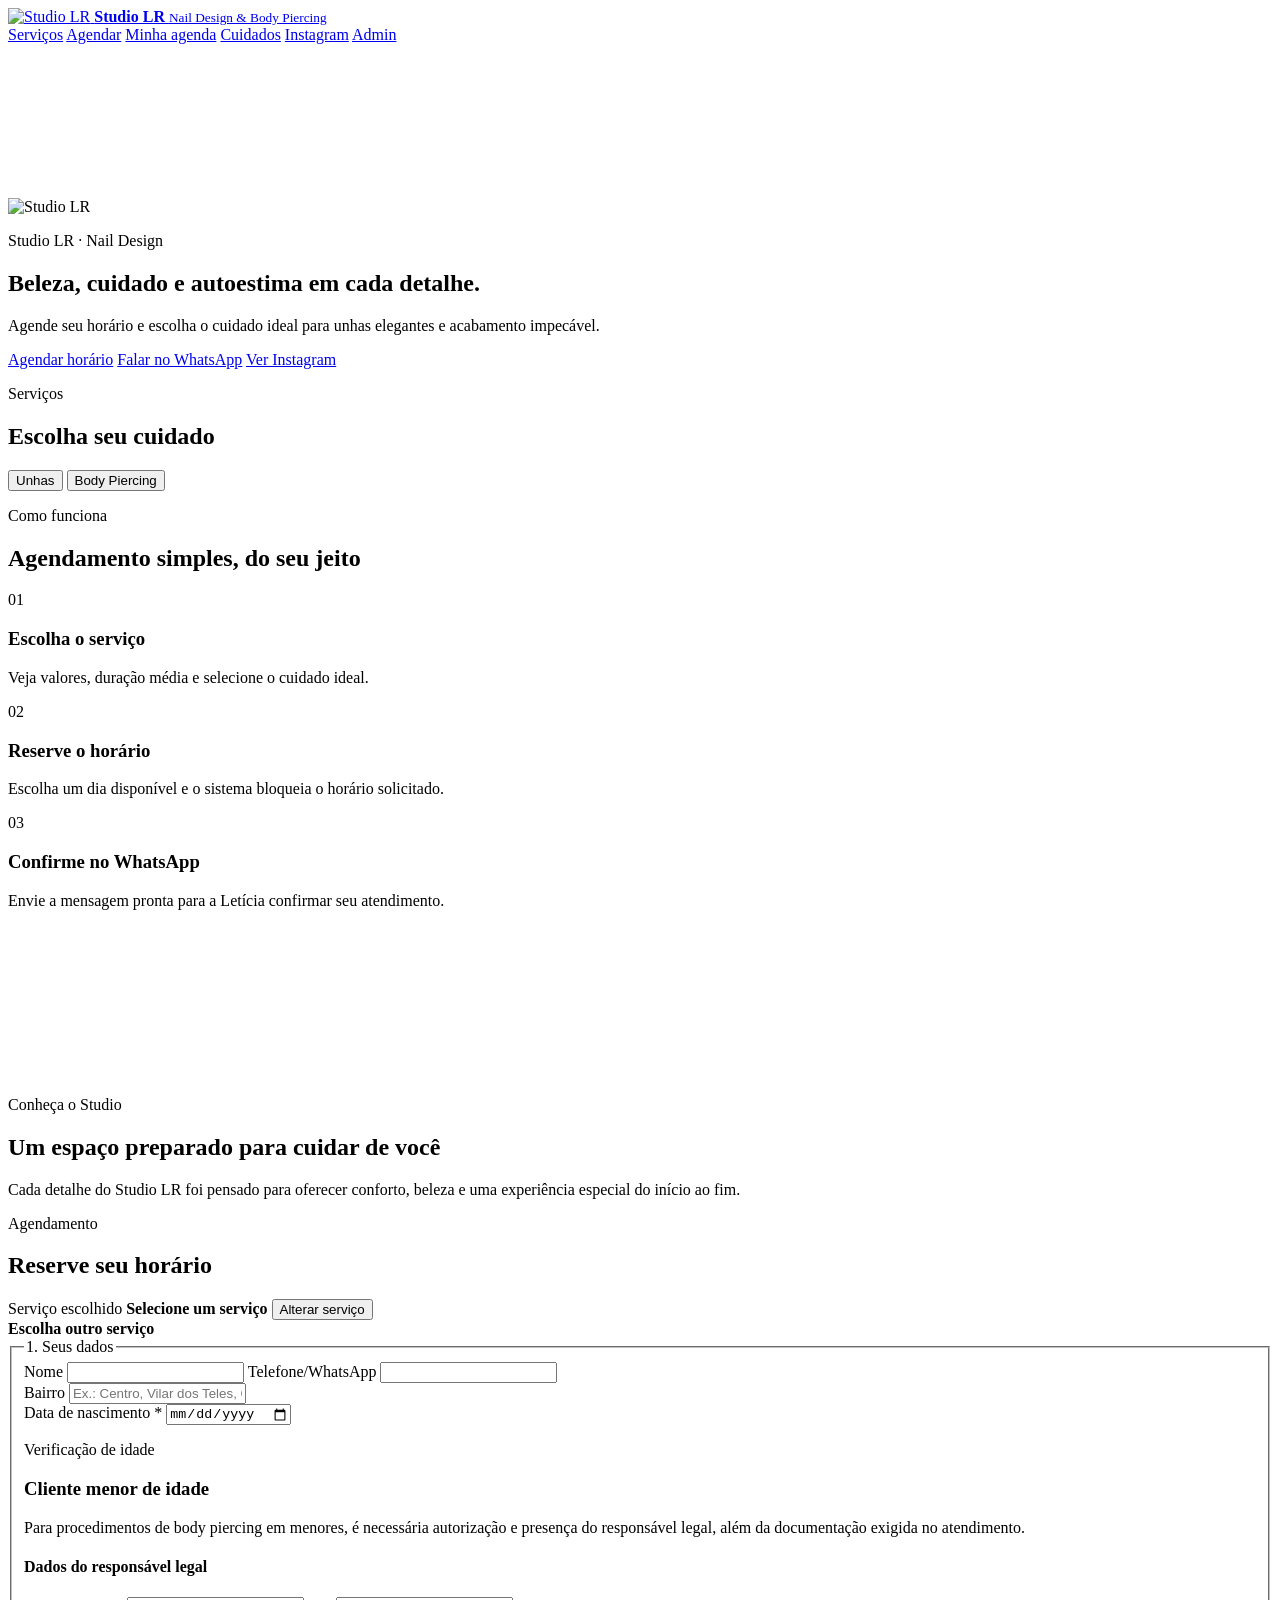
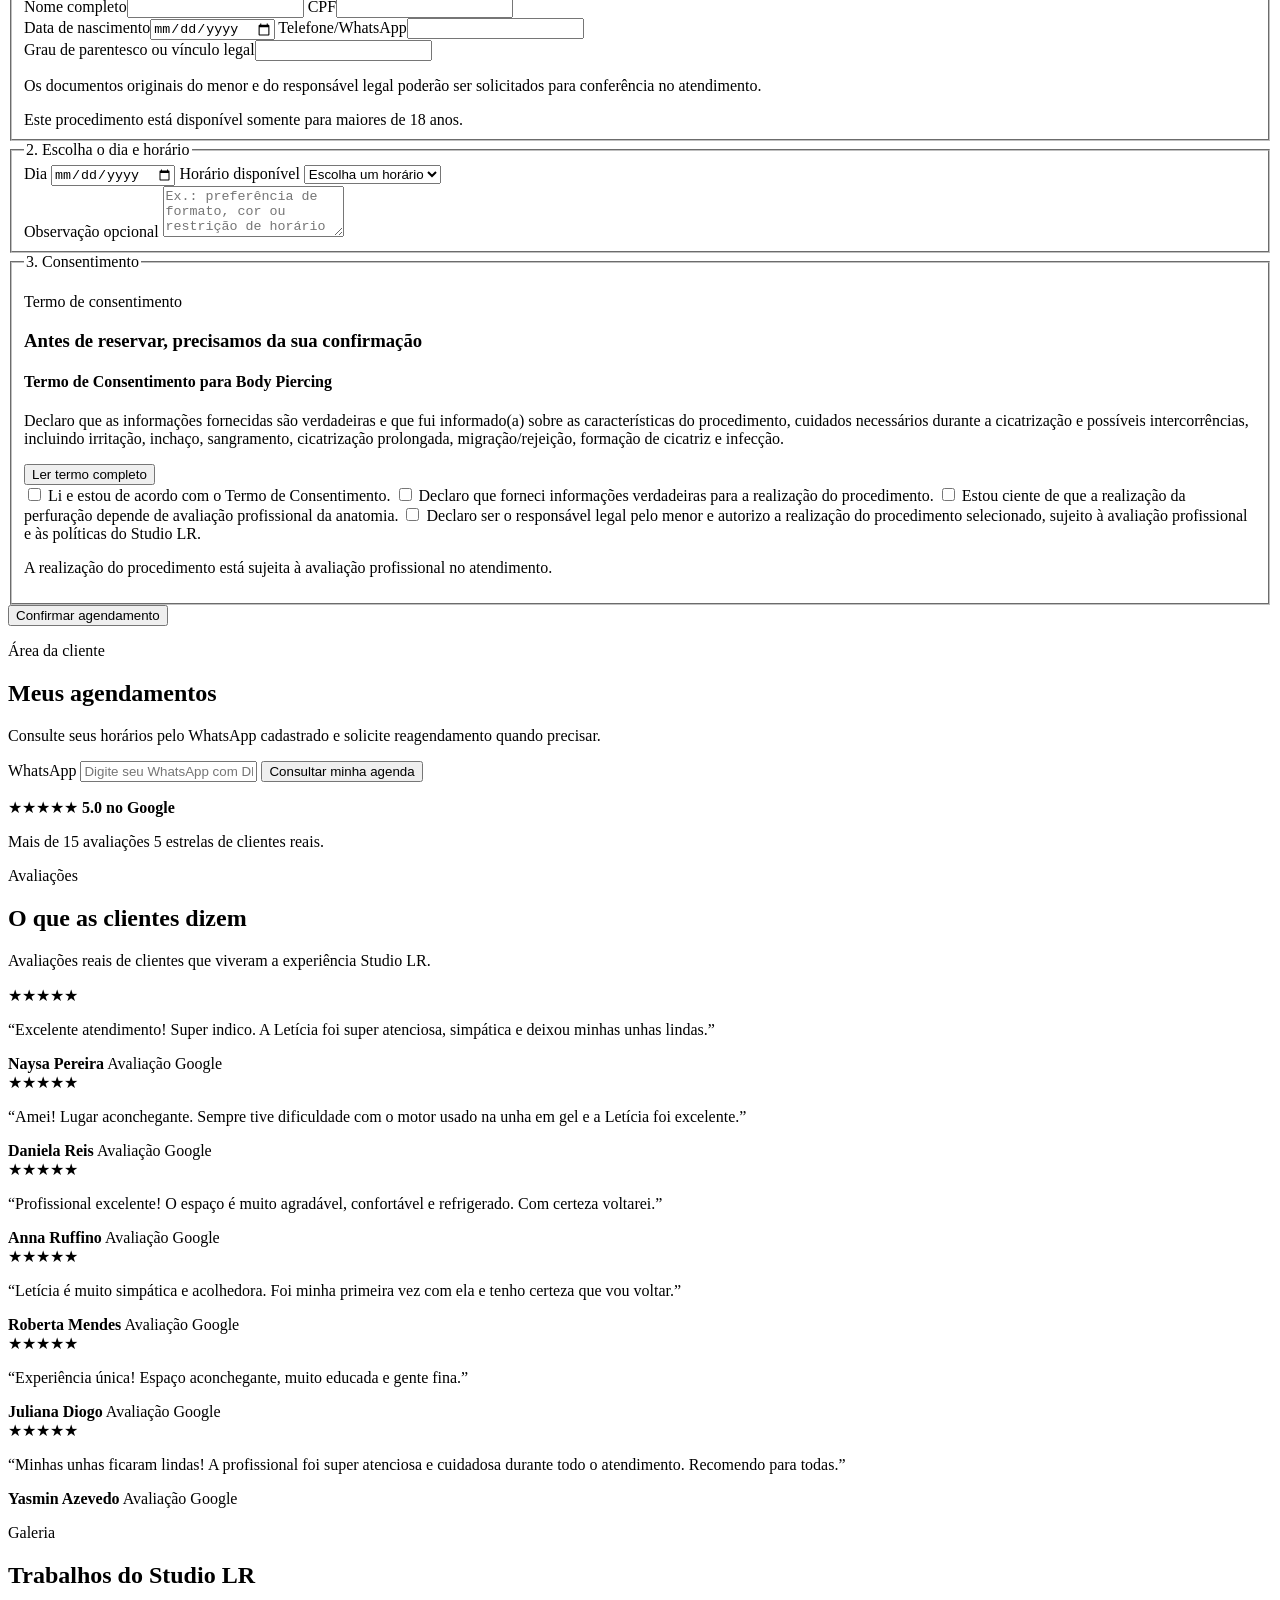
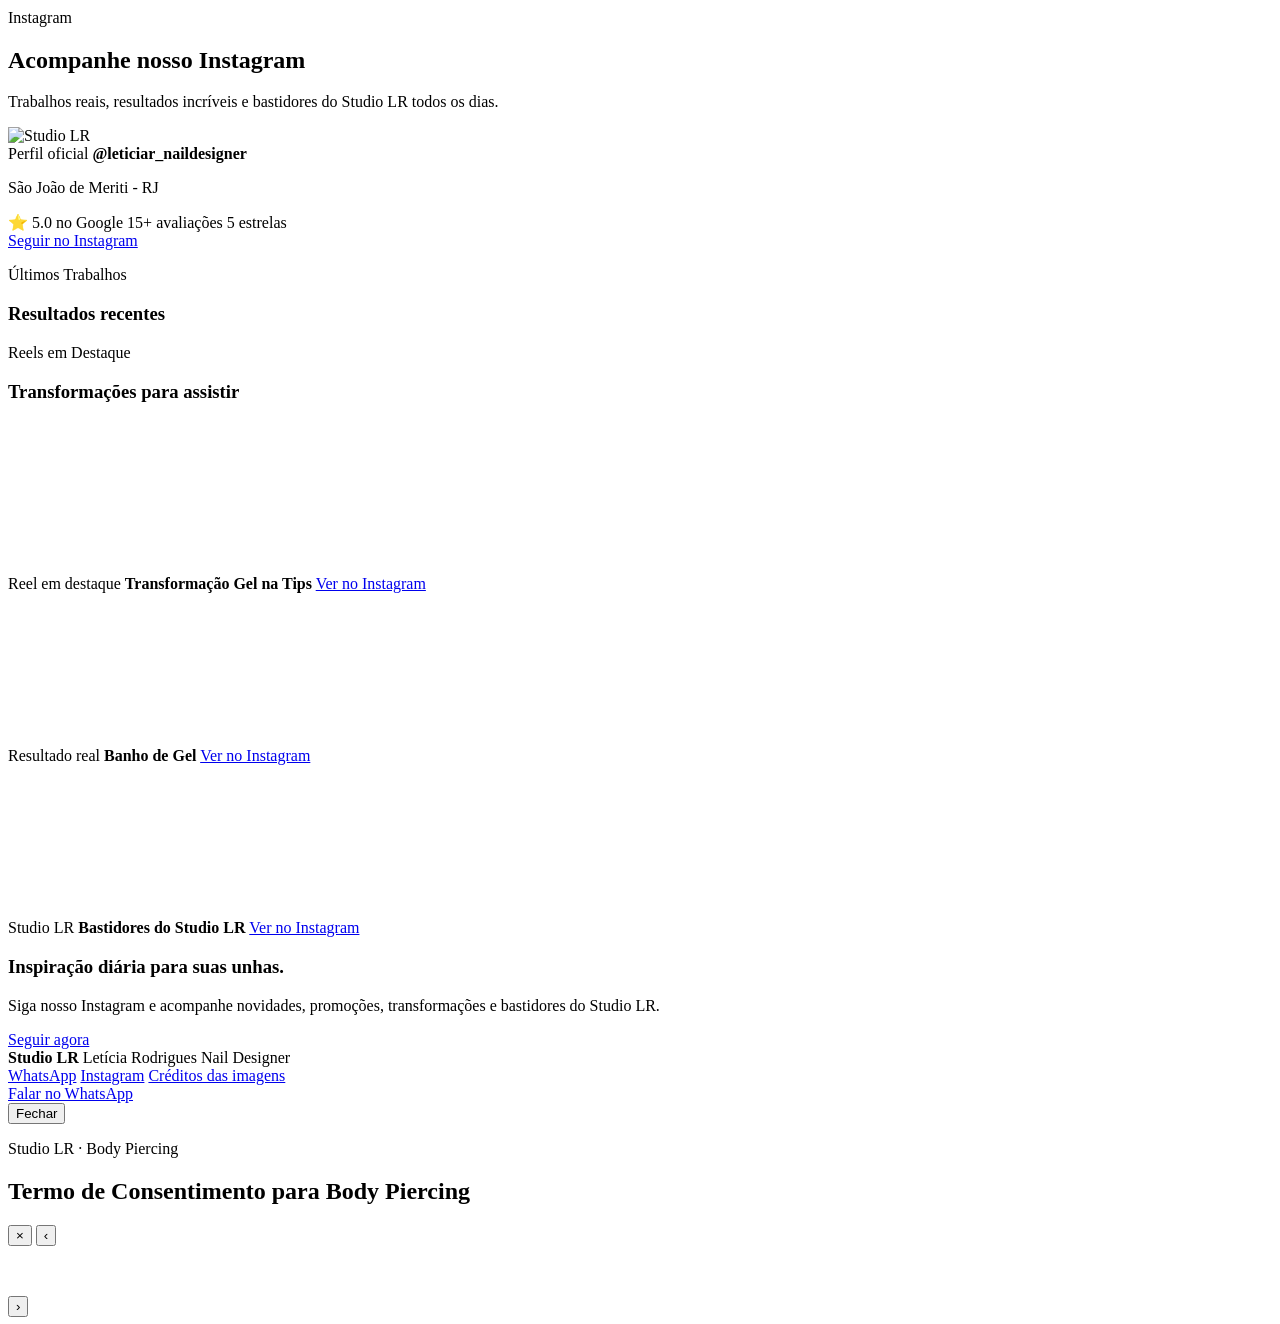
==== commit 55f2f5e8: "Adiciona consentimento e cuidados de body piercing" ====
--- a/public/index.html
+++ b/public/index.html
@@ -6,7 +6,7 @@
     <title>Studio LR | Nail Design & Body Piercing</title>
     <meta name="description" content="Agendamento online do Studio LR para Nail Design e Body Piercing, com atendimento personalizado e avaliação de anatomia.">
     <link rel="icon" href="/assets/favicon.svg" type="image/svg+xml">
-    <link rel="stylesheet" href="/styles.css">
+    <link rel="stylesheet" href="/styles.css?v=body-piercing-1">
   </head>
   <body>
     <header class="site-header">
@@ -21,6 +21,7 @@
         <a href="#servicos">Serviços</a>
         <a href="#agendar">Agendar</a>
         <a href="#minha-agenda">Minha agenda</a>
+        <a href="/cuidados">Cuidados</a>
         <a href="#instagram">Instagram</a>
         <a href="/admin">Admin</a>
       </nav>
@@ -152,6 +153,28 @@
               Bairro
               <input name="neighborhood" autocomplete="address-level3" placeholder="Ex.: Centro, Vilar dos Teles, Coelho da Rocha" required>
             </label>
+            <div id="piercingBirthField" class="piercing-only hidden">
+              <label for="bookingBirthDate">Data de nascimento *</label>
+              <input id="bookingBirthDate" name="birth_date" type="date" autocomplete="bday">
+              <p id="ageMessage" class="field-help" aria-live="polite"></p>
+            </div>
+            <section id="guardianCard" class="minor-card hidden" aria-labelledby="minorCardTitle">
+              <p class="eyebrow">Verificação de idade</p>
+              <h3 id="minorCardTitle">Cliente menor de idade</h3>
+              <p>Para procedimentos de body piercing em menores, é necessária autorização e presença do responsável legal, além da documentação exigida no atendimento.</p>
+              <h4>Dados do responsável legal</h4>
+              <div class="form-row two">
+                <label>Nome completo<input name="guardian_name" autocomplete="name"></label>
+                <label>CPF<input name="guardian_cpf" inputmode="numeric" autocomplete="off"></label>
+              </div>
+              <div class="form-row two">
+                <label>Data de nascimento<input name="guardian_birth_date" type="date" autocomplete="bday"></label>
+                <label>Telefone/WhatsApp<input name="guardian_phone" inputmode="tel" autocomplete="tel"></label>
+              </div>
+              <label>Grau de parentesco ou vínculo legal<input name="guardian_relationship"></label>
+              <p id="minorDocumentNote" class="document-note">Os documentos originais do menor e do responsável legal poderão ser solicitados para conferência no atendimento.</p>
+            </section>
+            <div id="adultOnlyMessage" class="restriction-message hidden" role="alert">Este procedimento está disponível somente para maiores de 18 anos.</div>
           </fieldset>
 
           <fieldset>
@@ -172,6 +195,24 @@
               Observação opcional
               <textarea name="notes" rows="3" placeholder="Ex.: preferência de formato, cor ou restrição de horário"></textarea>
             </label>
+          </fieldset>
+
+          <fieldset id="consentFieldset" class="consent-fieldset hidden">
+            <legend>3. Consentimento</legend>
+            <p class="eyebrow">Termo de consentimento</p>
+            <h3>Antes de reservar, precisamos da sua confirmação</h3>
+            <article class="consent-summary-card">
+              <h4>Termo de Consentimento para Body Piercing</h4>
+              <p>Declaro que as informações fornecidas são verdadeiras e que fui informado(a) sobre as características do procedimento, cuidados necessários durante a cicatrização e possíveis intercorrências, incluindo irritação, inchaço, sangramento, cicatrização prolongada, migração/rejeição, formação de cicatriz e infecção.</p>
+              <button id="openConsentModal" class="button secondary" type="button">Ler termo completo</button>
+            </article>
+            <div class="consent-checks">
+              <label><input name="term_accepted" type="checkbox"> <span>Li e estou de acordo com o Termo de Consentimento.</span></label>
+              <label><input name="truth_confirmed" type="checkbox"> <span>Declaro que forneci informações verdadeiras para a realização do procedimento.</span></label>
+              <label><input name="anatomy_confirmed" type="checkbox"> <span>Estou ciente de que a realização da perfuração depende de avaliação profissional da anatomia.</span></label>
+              <label id="guardianAuthorizationLabel" class="hidden"><input name="guardian_authorization" type="checkbox"> <span>Declaro ser o responsável legal pelo menor e autorizo a realização do procedimento selecionado, sujeito à avaliação profissional e às políticas do Studio LR.</span></label>
+            </div>
+            <p class="field-help">A realização do procedimento está sujeita à avaliação profissional no atendimento.</p>
           </fieldset>
 
           <button class="button primary full" type="submit">Confirmar agendamento</button>
@@ -361,6 +402,16 @@
 
     <a id="floatingWhatsapp" class="floating-whatsapp" href="#" target="_blank" rel="noreferrer">Falar no WhatsApp</a>
 
+    <div id="consentModal" class="consent-modal hidden" role="dialog" aria-modal="true" aria-labelledby="consentModalTitle" aria-hidden="true">
+      <section class="consent-modal-panel" tabindex="-1">
+        <button id="closeConsentModal" class="modal-close" type="button" aria-label="Fechar termo">Fechar</button>
+        <p class="eyebrow">Studio LR · Body Piercing</p>
+        <h2 id="consentModalTitle">Termo de Consentimento para Body Piercing</h2>
+        <p id="consentTermVersion" class="term-version"></p>
+        <div id="consentTermContent" class="term-content"></div>
+      </section>
+    </div>
+
     <div id="lightbox" class="lightbox hidden" aria-hidden="true" role="dialog" aria-label="Foto ampliada da galeria">
       <button class="lightbox-button close" type="button" data-lightbox-close aria-label="Fechar">×</button>
       <button class="lightbox-button previous" type="button" data-lightbox-prev aria-label="Foto anterior">‹</button>
@@ -371,6 +422,6 @@
       <button class="lightbox-button next" type="button" data-lightbox-next aria-label="Próxima foto">›</button>
     </div>
 
-    <script src="/app.js?v=perf-1"></script>
+    <script src="/app.js?v=body-piercing-1"></script>
   </body>
 </html>
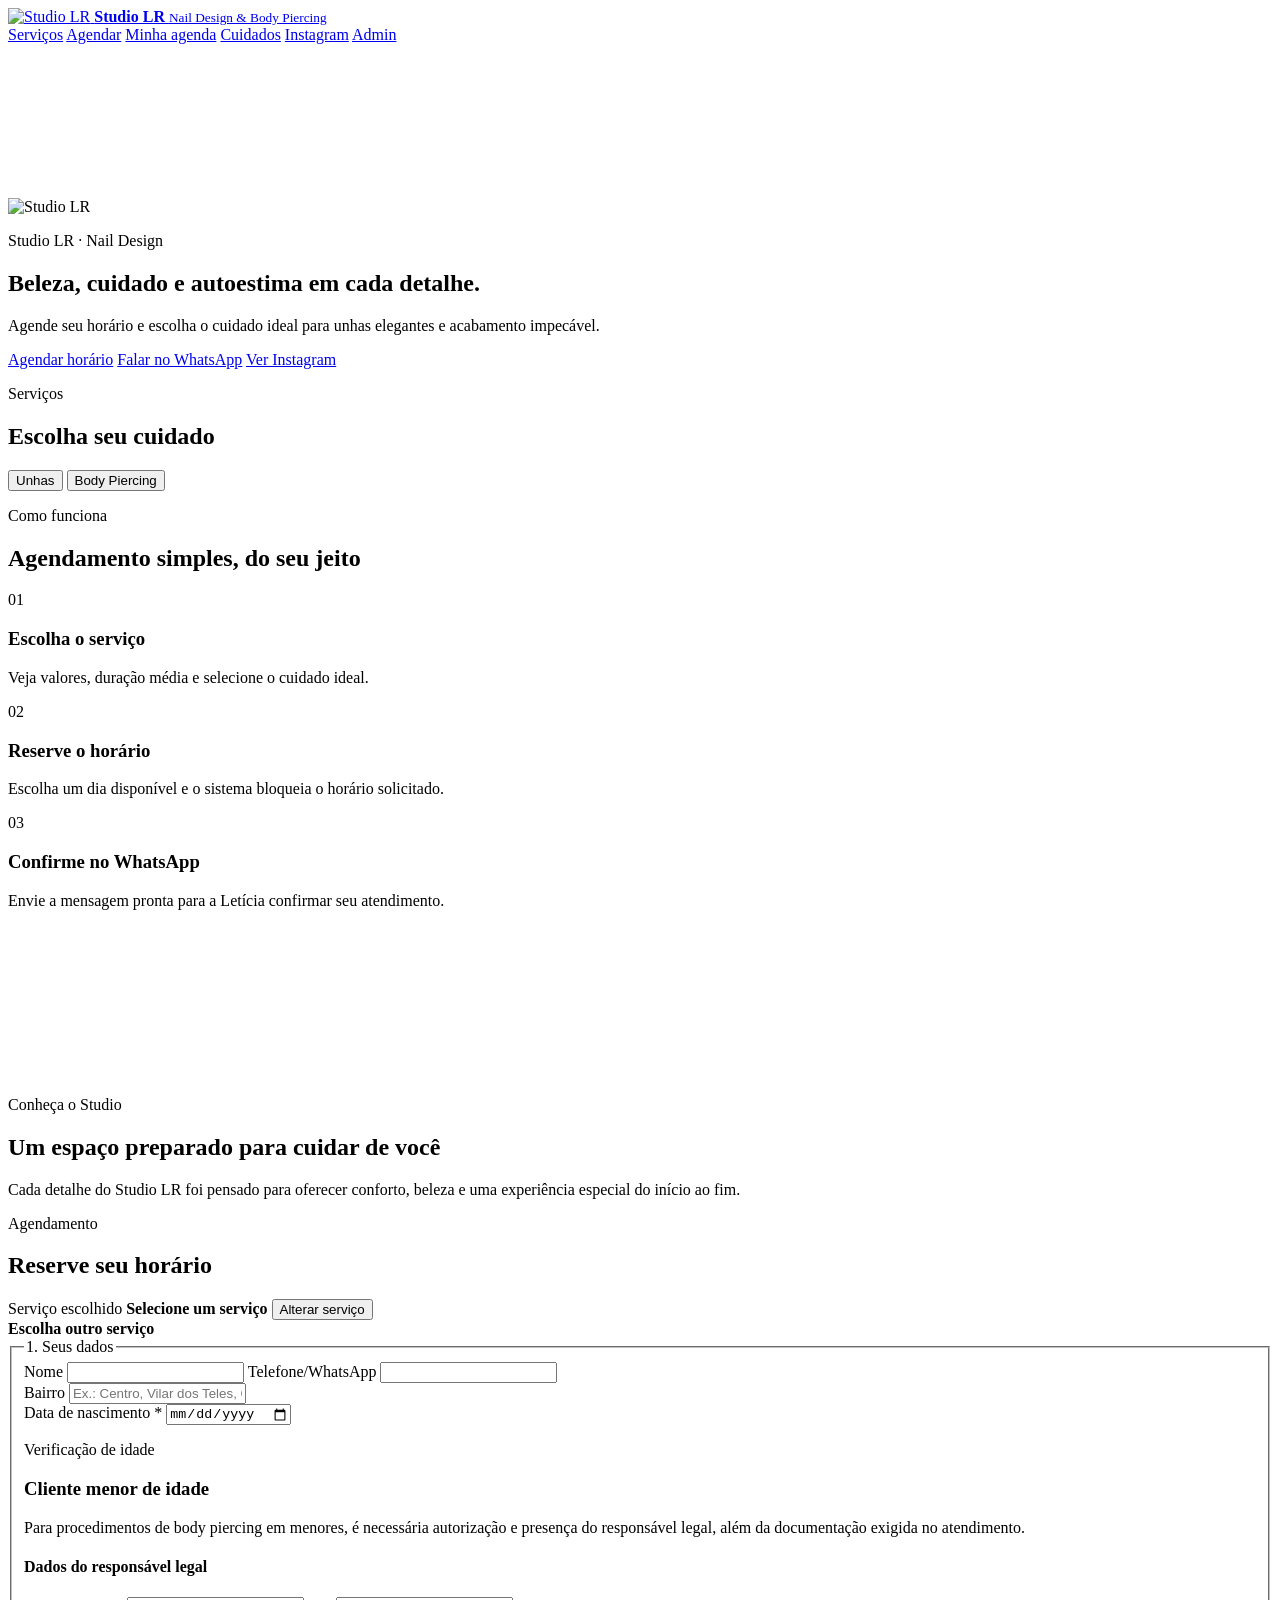
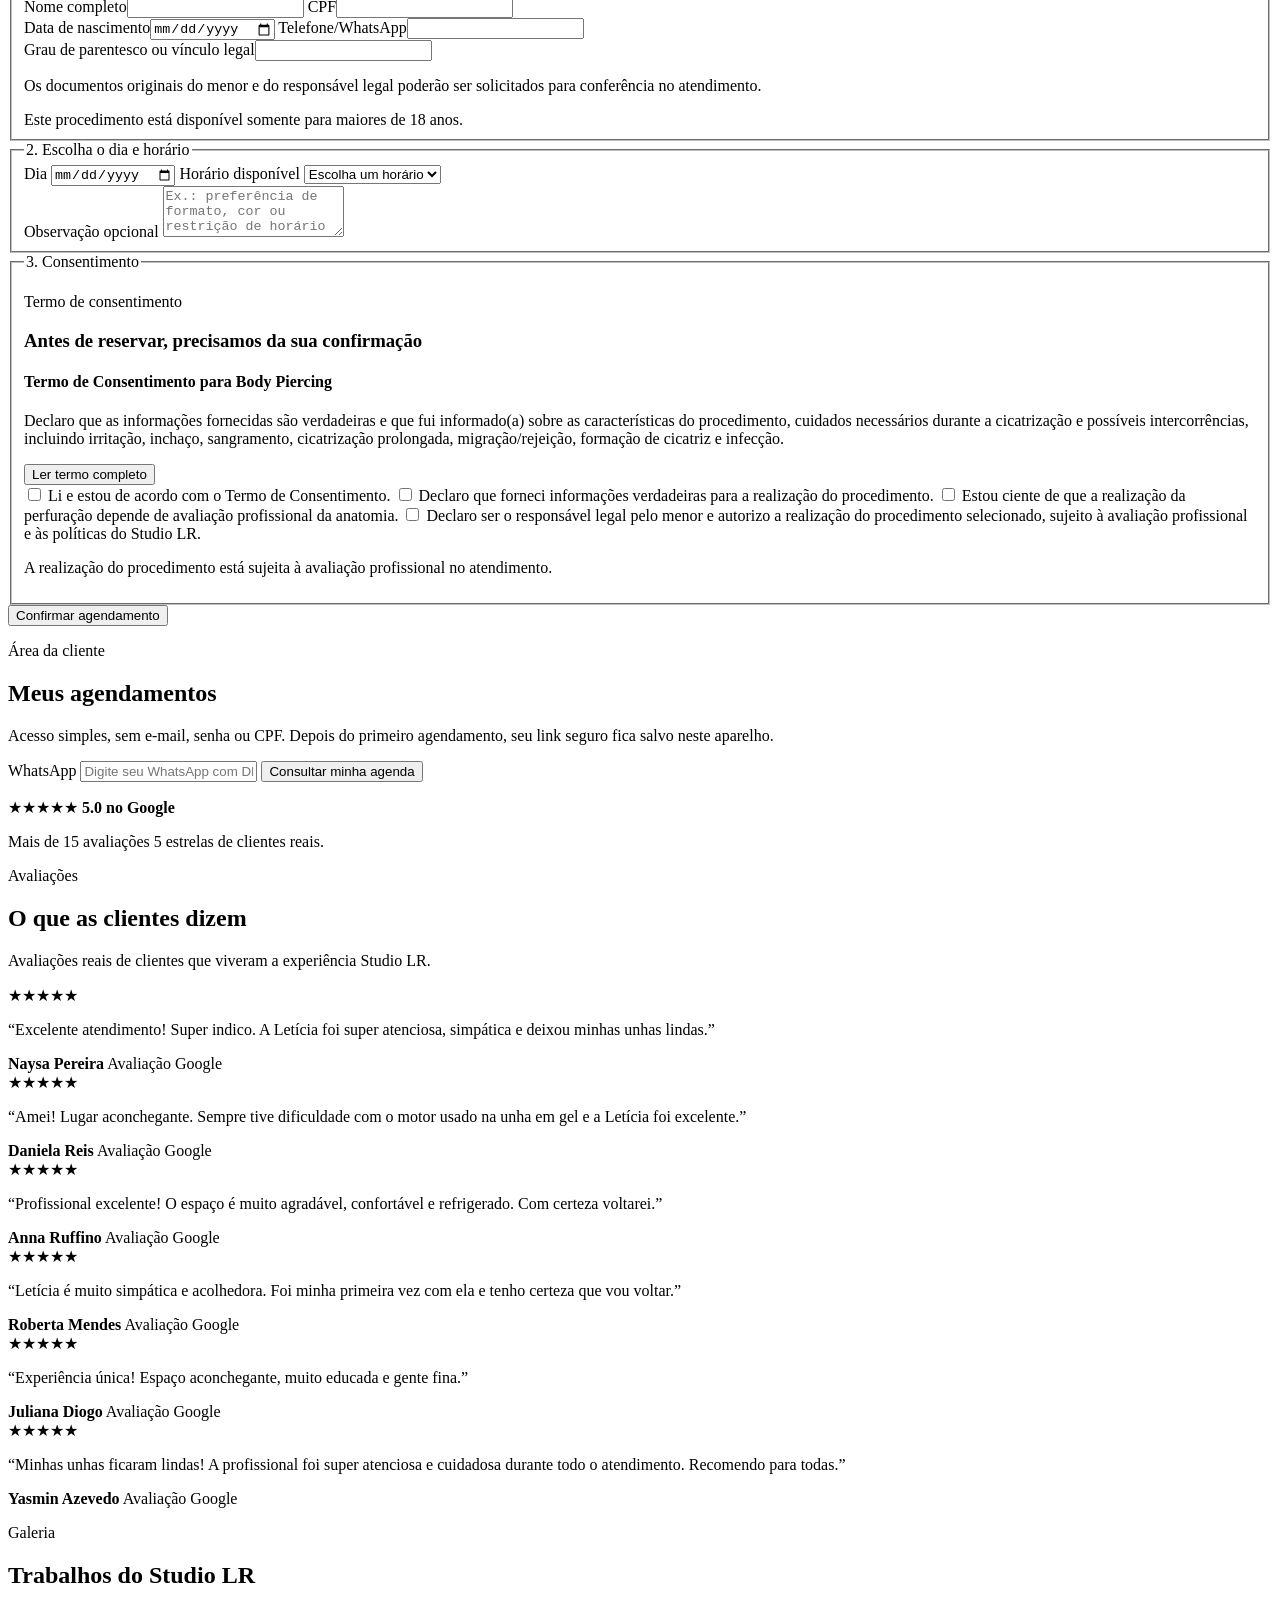
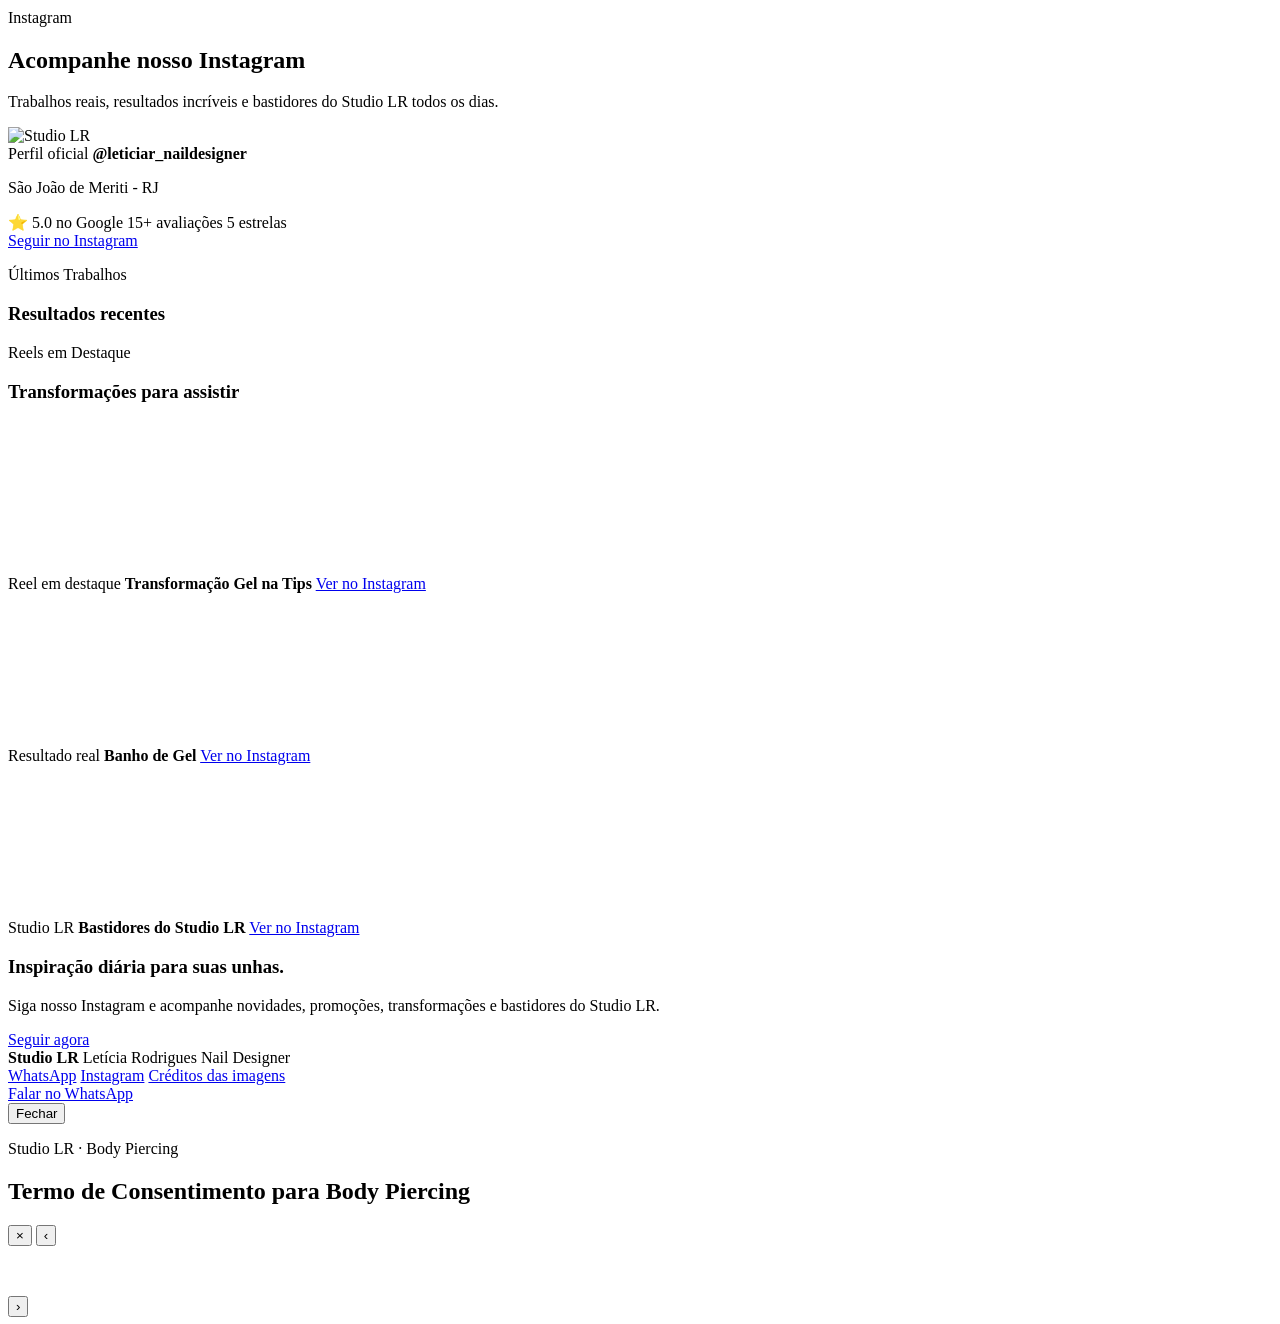
==== commit 83056162: "Adiciona comprovante e acesso sem senha" ====
--- a/public/index.html
+++ b/public/index.html
@@ -6,7 +6,7 @@
     <title>Studio LR | Nail Design & Body Piercing</title>
     <meta name="description" content="Agendamento online do Studio LR para Nail Design e Body Piercing, com atendimento personalizado e avaliação de anatomia.">
     <link rel="icon" href="/assets/favicon.svg" type="image/svg+xml">
-    <link rel="stylesheet" href="/styles.css?v=body-piercing-1">
+    <link rel="stylesheet" href="/styles.css?v=consent-proof-1">
   </head>
   <body>
     <header class="site-header">
@@ -224,7 +224,7 @@
         <div class="section-heading">
           <p class="eyebrow">Área da cliente</p>
           <h2>Meus agendamentos</h2>
-          <p class="section-subtitle">Consulte seus horários pelo WhatsApp cadastrado e solicite reagendamento quando precisar.</p>
+          <p class="section-subtitle">Acesso simples, sem e-mail, senha ou CPF. Depois do primeiro agendamento, seu link seguro fica salvo neste aparelho.</p>
         </div>
 
         <form id="clientLookupForm" class="scheduler compact">
@@ -422,6 +422,6 @@
       <button class="lightbox-button next" type="button" data-lightbox-next aria-label="Próxima foto">›</button>
     </div>
 
-    <script src="/app.js?v=body-piercing-1"></script>
+    <script src="/app.js?v=consent-proof-1"></script>
   </body>
 </html>
